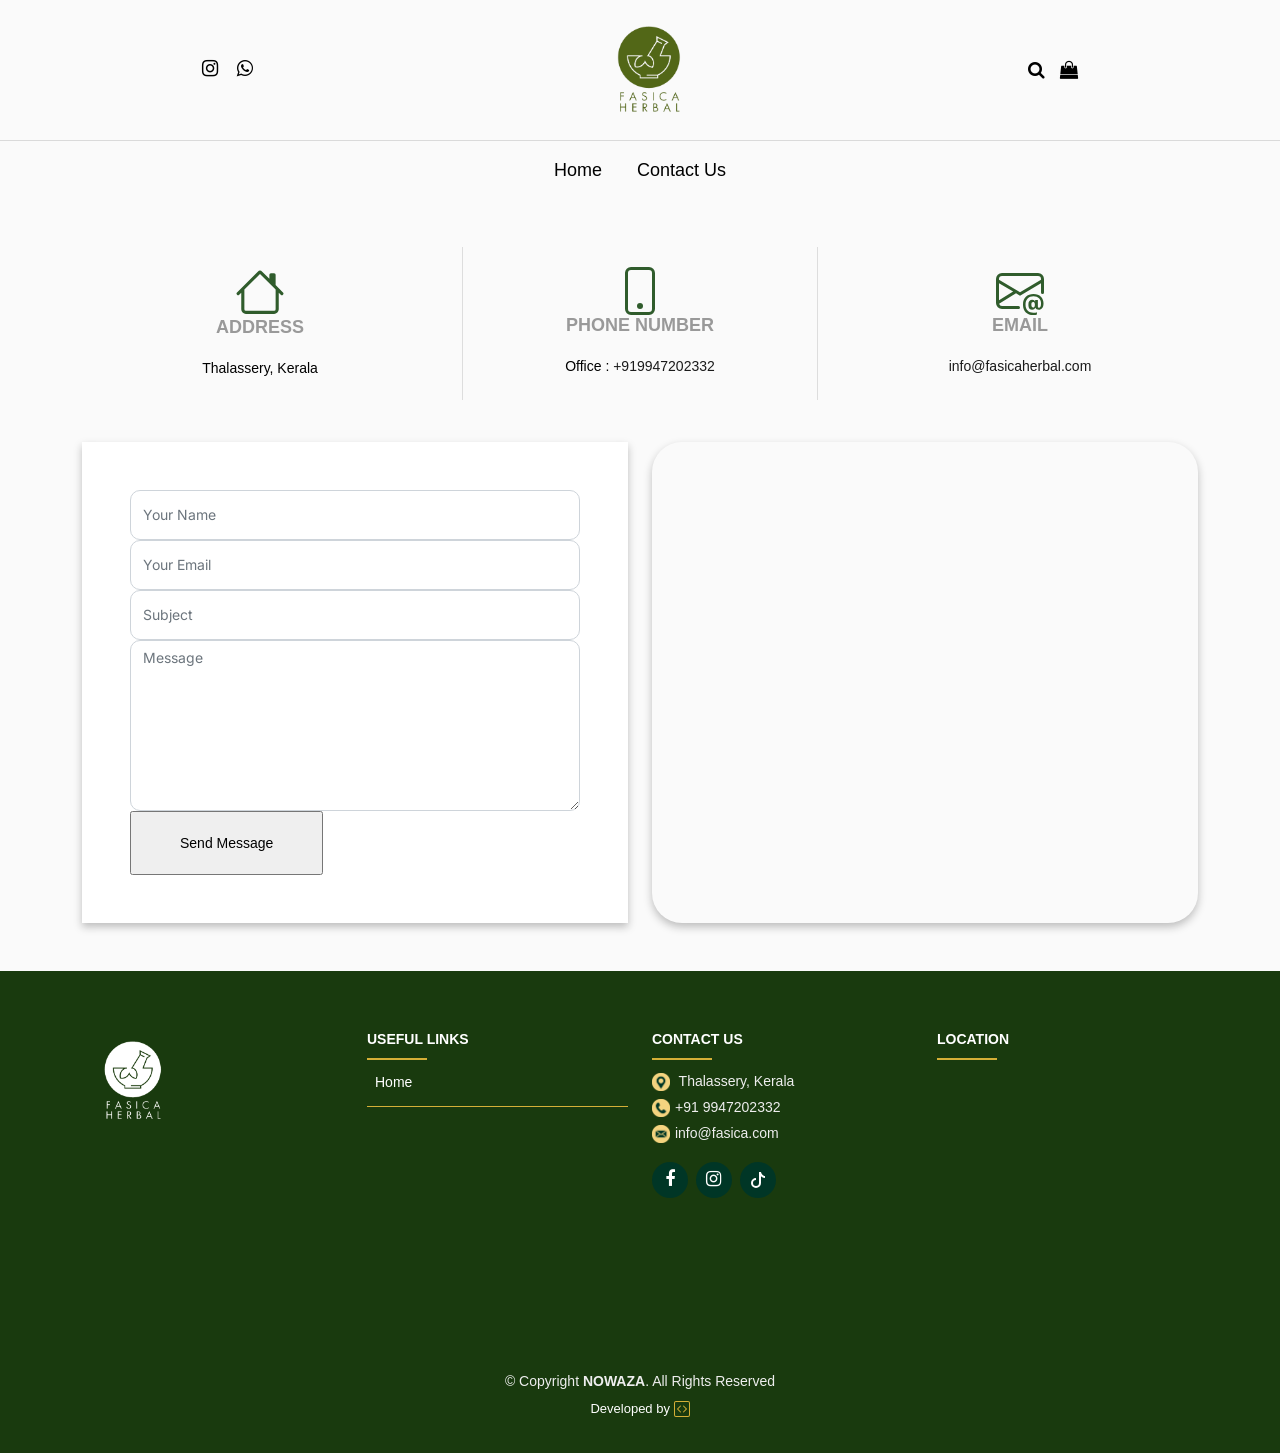
==== contact.html @ 138348bd "yes" ====
<!doctype html>
<html lang="en">

<head>
  <meta charset="utf-8">
	<meta name="viewport" content="width=device-width, initial-scale=1, shrink-to-fit=no">
	<meta name="author" content="Muhammed Faisan">
	<link rel="shortcut icon" href="images/logo.png">

	<meta name="description" content="Fasica Herbal is a leading online platform for herbal skin care products." />
	<meta name="keywords" content="FASICA,FASICS HERBAL" />

    <!-- Bootstrap CSS -->
    <link href="css/bootstrap.min.css" rel="stylesheet">
    <link href="https://cdnjs.cloudflare.com/ajax/libs/font-awesome/6.0.0-beta3/css/all.min.css" rel="stylesheet">
    <link rel="stylesheet" href="https://cdnjs.cloudflare.com/ajax/libs/font-awesome/4.7.0/css/font-awesome.min.css">
    <link rel="stylesheet" href="https://cdn.jsdelivr.net/npm/swiper@11/swiper-bundle.min.css" />
    <link href="css/tiny-slider.css" rel="stylesheet">
    <link href="css/style.css" rel="stylesheet">
    <link href="css/custom.css" rel="stylesheet">
    <link href="css/shop.css" rel="stylesheet">
    <link href="css/responsive.css" rel="stylesheet">
    <title>Fasica Herbal</title>
</head>

<body>
    <section>
        <!-- ===== HEADER ===== -->
        <header class="header">

            <div class="mobile-menu d-block d-sm-none" id="menuBtn">
                <i class="fas fa-bars"></i>
            </div>
            <div class="social-icons">
                <a href="https://www.instagram.com/fasicaherbal/" target="_blank"><i class="fa fa-instagram"></i></a>
				<a href="https://wa.me/+919947202332" target="_blank"><i class="fa fa-whatsapp"></i></a>
            </div>

            <div class="logo">
                <a href="index.html"><img src="images/logo.png" alt="Logo" style="width: auto;height: 110px;"></a>
            </div>

            <div class="header-icons">
                <i class="fa fa-search"></i>
                <i class="fa fa-shopping-bag"></i>
            </div>

        </header>
        <!-- <div class="wrappers">
			<div class="elements"></div>
		</div> -->
        <!-- ===== NAVBAR ===== -->
        <nav class="navbar" id="navbar">
            <a href="index.html">Home</a>
            <!-- <a href="#">Printed</a>
			<a href="#">Solids</a> -->
            <!-- <a href="#">Exclusive Collection</a> -->
            <!-- <a href="#">Accessories</a> -->
            <!-- <a href="#">Flash Sale <span class="badge">UPTO 50%</span></a> -->
            <!-- <a href="">About Us</a> -->
            <!-- <a href="shop.html">Products</a> -->
            <a href="contact.html">Contact Us</a>
        </nav>
    </section>
    <!-- ===== Contact ===== -->

    <section class="contact-section pt-5" loading="lazy">
    <div class="container">
      <div class="row contact-info">
        <!-- <div class="w-100"></div> -->
        <div class="col-md-4 ">
          <!-- <div class="info bg-white p-4 mainbox"> -->
          <div class="contact-address ">
            <svg xmlns="http://www.w3.org/2000/svg" width="50" height="50" fill="#305c2c" class="bi bi-house"
              viewBox="0 0 16 16">
              <path
                d="M8.707 1.5a1 1 0 0 0-1.414 0L.646 8.146a.5.5 0 0 0 .708.708L2 8.207V13.5A1.5 1.5 0 0 0 3.5 15h9a1.5 1.5 0 0 0 1.5-1.5V8.207l.646.647a.5.5 0 0 0 .708-.708L13 5.793V2.5a.5.5 0 0 0-.5-.5h-1a.5.5 0 0 0-.5.5v1.293L8.707 1.5ZM13 7.207V13.5a.5.5 0 0 1-.5.5h-9a.5.5 0 0 1-.5-.5V7.207l5-5 5 5Z" />
            </svg>
            <h3>Address</h3>
            <address data-aos="fade-up">Thalassery, Kerala</address>
          </div>
          <!-- </div> -->
        </div>
        <div class="col-md-4 ">
          <!-- <div class="info bg-white p-4 mainbox"> -->
          <div class="contact-phone">
            <svg xmlns="http://www.w3.org/2000/svg" width="48" height="48" fill="#305c2c" class="bi bi-phone"
              viewBox="0 0 16 16">
              <path
                d="M11 1a1 1 0 0 1 1 1v12a1 1 0 0 1-1 1H5a1 1 0 0 1-1-1V2a1 1 0 0 1 1-1h6zM5 0a2 2 0 0 0-2 2v12a2 2 0 0 0 2 2h6a2 2 0 0 0 2-2V2a2 2 0 0 0-2-2H5z" />
              <path d="M8 14a1 1 0 1 0 0-2 1 1 0 0 0 0 2z" />
            </svg>
            <h3>Phone Number</h3>
            <!-- <p data-aos="fade-up">Tel : <a href="tel:+971">04 2240140</a></p> -->
            <p data-aos="fade-up">Office : <a href="tel:+919947202332">+919947202332</a></p>
          </div>
          <!-- </div> -->
        </div>
        <div class="col-md-4 ">
          <!-- <div class="info bg-white p-4 mainbox"> -->
          <div class="contact-email">
            <svg xmlns="http://www.w3.org/2000/svg" width="48" height="48" fill="#305c2c" class="bi bi-envelope-at"
              viewBox="0 0 16 16">
              <path
                d="M2 2a2 2 0 0 0-2 2v8.01A2 2 0 0 0 2 14h5.5a.5.5 0 0 0 0-1H2a1 1 0 0 1-.966-.741l5.64-3.471L8 9.583l7-4.2V8.5a.5.5 0 0 0 1 0V4a2 2 0 0 0-2-2H2Zm3.708 6.208L1 11.105V5.383l4.708 2.825ZM1 4.217V4a1 1 0 0 1 1-1h12a1 1 0 0 1 1 1v.217l-7 4.2-7-4.2Z" />
              <path
                d="M14.247 14.269c1.01 0 1.587-.857 1.587-2.025v-.21C15.834 10.43 14.64 9 12.52 9h-.035C10.42 9 9 10.36 9 12.432v.214C9 14.82 10.438 16 12.358 16h.044c.594 0 1.018-.074 1.237-.175v-.73c-.245.11-.673.18-1.18.18h-.044c-1.334 0-2.571-.788-2.571-2.655v-.157c0-1.657 1.058-2.724 2.64-2.724h.04c1.535 0 2.484 1.05 2.484 2.326v.118c0 .975-.324 1.39-.639 1.39-.232 0-.41-.148-.41-.42v-2.19h-.906v.569h-.03c-.084-.298-.368-.63-.954-.63-.778 0-1.259.555-1.259 1.4v.528c0 .892.49 1.434 1.26 1.434.471 0 .896-.227 1.014-.643h.043c.118.42.617.648 1.12.648Zm-2.453-1.588v-.227c0-.546.227-.791.573-.791.297 0 .572.192.572.708v.367c0 .573-.253.744-.564.744-.354 0-.581-.215-.581-.8Z" />
            </svg>
            <h3>Email</h3>
            <p data-aos="fade-up"><a href="mailto:info@fasicaherbal.com">info@fasicaherbal.com</a></p>
          </div>
          <!-- </div> -->
        </div>
      </div>
      <div class="row block-9 pb-5">
        <div class="col-md-6 order-md-last  d-flex">
          <iframe
            src="https://www.google.com/maps/embed?pb=!1m18!1m12!1m3!1d64692.99221962881!2d75.45903575788276!3d11.765615210258597!2m3!1f0!2f0!3f0!3m2!1i1024!2i768!4f13.1!3m3!1m2!1s0x3ba4265aa19eeb65%3A0xf5e6181d3e97d10e!2sThalassery%2C%20Kerala%2C%20India!5e1!3m2!1sen!2sae!4v1774253520982!5m2!1sen!2sae"
            class="mainbox d-none d-md-block" style="border:0; width: 100%; height: 100%;border-radius: 30px"
            allowfullscreen="" loading="lazy" referrerpolicy="no-referrer-when-downgrade"></iframe>
        </div>
        <div class="col-md-6 d-flex">
          <form action="#" class="bg-white p-5 contact-form mainbox">
            <div class="form-group">
              <input type="text" class="form-control" placeholder="Your Name">
            </div>
            <div class="form-group">
              <input type="text" class="form-control" placeholder="Your Email">
            </div>
            <div class="form-group">
              <input type="text" class="form-control" placeholder="Subject">
            </div>
            <div class="form-group">
              <textarea name="" id="" cols="30" rows="7" class="form-control" placeholder="Message"></textarea>
            </div>
            <div class="form-group">
              <input type="submit" value="Send Message" class="btn-get-started  py-3 px-5">
            </div>
          </form>

        </div>
      </div>
    </div>
  </section>



    <!--==========================
    Footer
  ============================-->
    <footer id="footer">
        <div class="footer-top">
            <div class="container">
                <div class="row">

                    <div class="col-lg-3 col-md-6 footer-info">
                        <a href="#intro"><img src="images/logo2.png" alt="" title=""
                                style="height:100px;width: auto;" /></a>
                        <!-- <p class="pt-2">With experience in garment trading for more than a decade, NOWAZA Garments are
                            comfortable
                            clothing that becomes your second skin.</p> -->
                    </div>

                    <div class="col-lg-3 col-md-6 footer-links">
                        <h4>Useful Links</h4>
                        <ul>
                            <li><i class="bi bi-chevron-right"></i> <a href="index.html">Home</a></li>
                            <!-- <li><i class="bi bi-chevron-right"></i> <a href="">About us</a></li> -->
                            <!-- <li><i class="bi bi-chevron-right"></i> <a href="shop.html">Products</a></li> -->
                            <!-- <li><i class="bi bi-chevron-right"></i> <a href="#">Terms of service</a></li> -->
                            <!-- <li><i class="bi bi-chevron-right"></i> <a href="#">Privacy policy</a></li> -->
                        </ul>
                    </div>

                    <div class="col-lg-3 col-md-6 footer-contact ">
                        <h4>Contact Us</h4>
                        <p><img src="images/app/address.webp" alt=""
                                style="height: 18px;width: auto; padding-right: 5px;" />
                           Thalassery, Kerala
                            <br>
                            <strong><img src="images/app/call.webp" alt=""
                                    style="height: 18px;width: auto; padding-right: 5px;" /></strong>+91 9947202332<br>
                            <strong><img src="images/app/email.webp" alt=""
                                    style="height: 18px;width: auto; padding-right: 5px;" /></strong>info@fasica.com<br>
                        </p>

                        <div class="social-links">
                            <!-- <a class="twitter"><i class="f fa-twitter"></i></a> -->
                            <a  class="facebook" target="_blank"><i
                                    class="fa fa-facebook"></i></a>
                            <a href="https://www.instagram.com/fasicaherbal/" class="instagram" target="_blank"><i
                                    class="fa fa-instagram"></i></a>
                            <!-- <a href="" class="instagram"><i class="bi bi-instagram"></i></a> -->
                            <a  class="linkedin" target="_blank"><svg
                                    xmlns="http://www.w3.org/2000/svg" width="16" height="16" fill="currentColor"
                                    class="bi bi-tiktok" viewBox="0 0 16 16">
                                    <path
                                        d="M9 0h1.98c.144.715.54 1.617 1.235 2.512C12.895 3.389 13.797 4 15 4v2c-1.753 0-3.07-.814-4-1.829V11a5 5 0 1 1-5-5v2a3 3 0 1 0 3 3z" />
                                </svg></a>
                        </div>

                    </div>

                    <div class="col-lg-3 col-md-6 footer-links">
                        <h4>Location</h4>
                        <iframe
                            src="https://www.google.com/maps/embed?pb=!1m18!1m12!1m3!1d64692.99221962881!2d75.45903575788276!3d11.765615210258597!2m3!1f0!2f0!3f0!3m2!1i1024!2i768!4f13.1!3m3!1m2!1s0x3ba4265aa19eeb65%3A0xf5e6181d3e97d10e!2sThalassery%2C%20Kerala%2C%20India!5e1!3m2!1sen!2sae!4v1774253520982!5m2!1sen!2sae"
                            style="border:0; width: 100%; height: 200px;border-radius: 30px" allowfullscreen=""
                            loading="lazy" referrerpolicy="no-referrer-when-downgrade"></iframe>
                    </div>

                </div>
            </div>
        </div>

        <div class="container">
            <div class="copyright">
                &copy; Copyright <strong>NOWAZA</strong>. All Rights Reserved
            </div>
            <div class="credits" style="color: white;">
				Developed by <a class="instagram" href="https://vuextech.com/" target="_blank">
					<!-- <i class="bi bi-instagram" style="width:16px;height:16px;color:#C13584;"></i> -->
					<svg xmlns="http://www.w3.org/2000/svg" width="16" height="16" fill="#D4AF37"
						class="bi bi-code-square" viewBox="0 0 16 16">
						<path
							d="M14 1a1 1 0 0 1 1 1v12a1 1 0 0 1-1 1H2a1 1 0 0 1-1-1V2a1 1 0 0 1 1-1zM2 0a2 2 0 0 0-2 2v12a2 2 0 0 0 2 2h12a2 2 0 0 0 2-2V2a2 2 0 0 0-2-2z" />
						<path
							d="M6.854 4.646a.5.5 0 0 1 0 .708L4.207 8l2.647 2.646a.5.5 0 0 1-.708.708l-3-3a.5.5 0 0 1 0-.708l3-3a.5.5 0 0 1 .708 0m2.292 0a.5.5 0 0 0 0 .708L11.793 8l-2.647 2.646a.5.5 0 0 0 .708.708l3-3a.5.5 0 0 0 0-.708l-3-3a.5.5 0 0 0-.708 0" />
					</svg>
				</a>
			</div>
        </div>
    </footer>
    <!-- #footer -->

    <!-- WhatsApp Button -->
    <!-- <div class="wa__btn_popup" id="wa_button">

        <div class="wa__btn_popup_txt">
            Need help?<strong> Contact us</strong>
        </div>

        <div class="wa__btn_popup_icon">
            <img src="https://cdn-icons-png.flaticon.com/512/733/733585.png">
        </div>

    </div> -->
    <!-- WhatsApp Popup -->
    <!-- <div class="wa__popup_chat_box" id="wa_popup">

        <div class="wa__popup_heading">
            <div class="wa__popup_title">Questions? Doubts?</div>
            <div class="wa__popup_intro">Chat with us on <strong>WhatsApp</strong></div>
        </div>

        <div class="wa__popup_content">

            <div class="wa__popup_notice">
                We usually reply within minutes.
            </div>

            <div class="wa__popup_content_list">

                <div class="wa__popup_content_item">

                    <a target="_blank" href="https://wa.me/?text=Hello%20I%20need%20help">

                        <div class="wa__popup_avatar">
                            <img src="images/logo.png" alt="Avatar">
                        </div>

                        <div>
                            <div class="wa__member_name">Nowaza</div>
                            <div class="wa__member_duty">Support Team</div>
                        </div>

                    </a>

                </div>

            </div>

        </div>
    </div> -->


    <script src="https://cdn.jsdelivr.net/npm/swiper@11/swiper-bundle.min.js"></script>
    <script src="js/bootstrap.bundle.min.js"></script>
    <script src="js/tiny-slider.js"></script>
    <script src="js/custom.js"></script>
    <script src="js/style.js"></script>

</body>

</html>
---- css/tiny-slider.css ----
.tns-outer{padding:0 !important}.tns-outer [hidden]{display:none !important}.tns-outer [aria-controls],.tns-outer [data-action]{cursor:pointer}.tns-slider{-webkit-transition:all 0s;-moz-transition:all 0s;transition:all 0s}.tns-slider>.tns-item{-webkit-box-sizing:border-box;-moz-box-sizing:border-box;box-sizing:border-box}.tns-horizontal.tns-subpixel{white-space:nowrap}.tns-horizontal.tns-subpixel>.tns-item{display:inline-block;vertical-align:top;white-space:normal}.tns-horizontal.tns-no-subpixel:after{content:'';display:table;clear:both}.tns-horizontal.tns-no-subpixel>.tns-item{float:left}.tns-horizontal.tns-carousel.tns-no-subpixel>.tns-item{margin-right:-100%}.tns-no-calc{position:relative;left:0}.tns-gallery{position:relative;left:0;min-height:1px}.tns-gallery>.tns-item{position:absolute;left:-100%;-webkit-transition:transform 0s, opacity 0s;-moz-transition:transform 0s, opacity 0s;transition:transform 0s, opacity 0s}.tns-gallery>.tns-slide-active{position:relative;left:auto !important}.tns-gallery>.tns-moving{-webkit-transition:all 0.25s;-moz-transition:all 0.25s;transition:all 0.25s}.tns-autowidth{display:inline-block}.tns-lazy-img{-webkit-transition:opacity 0.6s;-moz-transition:opacity 0.6s;transition:opacity 0.6s;opacity:0.6}.tns-lazy-img.tns-complete{opacity:1}.tns-ah{-webkit-transition:height 0s;-moz-transition:height 0s;transition:height 0s}.tns-ovh{overflow:hidden}.tns-visually-hidden{position:absolute;left:-10000em}.tns-transparent{opacity:0;visibility:hidden}.tns-fadeIn{opacity:1;filter:alpha(opacity=100);z-index:0}.tns-normal,.tns-fadeOut{opacity:0;filter:alpha(opacity=0);z-index:-1}.tns-vpfix{white-space:nowrap}.tns-vpfix>div,.tns-vpfix>li{display:inline-block}.tns-t-subp2{margin:0 auto;width:310px;position:relative;height:10px;overflow:hidden}.tns-t-ct{width:2333.3333333%;width:-webkit-calc(100% * 70 / 3);width:-moz-calc(100% * 70 / 3);width:calc(100% * 70 / 3);position:absolute;right:0}.tns-t-ct:after{content:'';display:table;clear:both}.tns-t-ct>div{width:1.4285714%;width:-webkit-calc(100% / 70);width:-moz-calc(100% / 70);width:calc(100% / 70);height:10px;float:left}

/*# sourceMappingURL=sourcemaps/tiny-slider.css.map */
---- css/style.css ----
/*
* Template Name: UntreeStore
* Template Author: Untree.co
* Author URI: https://untree.co/
* License: https://creativecommons.org/licenses/by/3.0/
*/
@import url("https://fonts.googleapis.com/css2?family=Inter:wght@400;500;600;700;800&display=swap");
body {
  overflow-x: hidden;
  position: relative; }

body {
  font-family: "Marcellus", "Roboto", sans-serif;
  font-weight: 400;
  line-height: 28px;
  color: #6a6a6a;
  font-size: 14px;
  background-color: #FFF; }

a {
  text-decoration: none;
  -webkit-transition: .3s all ease;
  -o-transition: .3s all ease;
  transition: .3s all ease;
  color: #2f2f2f;
  text-decoration: underline; }
  a:hover {
    color: #2f2f2f;
    text-decoration: none; }
  a.more {
    font-weight: 600; }

.custom-navbar {
  background: #3b5d50 !important;
  padding-top: 20px;
  padding-bottom: 20px; }
  .custom-navbar .navbar-brand {
    font-size: 32px;
    font-weight: 600; }
    .custom-navbar .navbar-brand > span {
      opacity: .4; }
  .custom-navbar .navbar-toggler {
    border-color: transparent; }
    .custom-navbar .navbar-toggler:active, .custom-navbar .navbar-toggler:focus {
      -webkit-box-shadow: none;
      box-shadow: none;
      outline: none; }
  @media (min-width: 992px) {
    .custom-navbar .custom-navbar-nav li {
      margin-left: 15px;
      margin-right: 15px; } }
  .custom-navbar .custom-navbar-nav li a {
    font-weight: 500;
    color: #ffffff !important;
    opacity: .5;
    -webkit-transition: .3s all ease;
    -o-transition: .3s all ease;
    transition: .3s all ease;
    position: relative; }
    @media (min-width: 768px) {
      .custom-navbar .custom-navbar-nav li a:before {
        content: "";
        position: absolute;
        bottom: 0;
        left: 8px;
        right: 8px;
        background: #f9bf29;
        height: 5px;
        opacity: 1;
        visibility: visible;
        width: 0;
        -webkit-transition: .15s all ease-out;
        -o-transition: .15s all ease-out;
        transition: .15s all ease-out; } }
    .custom-navbar .custom-navbar-nav li a:hover {
      opacity: 1; }
      .custom-navbar .custom-navbar-nav li a:hover:before {
        width: calc(100% - 16px); }
  .custom-navbar .custom-navbar-nav li.active a {
    opacity: 1; }
    .custom-navbar .custom-navbar-nav li.active a:before {
      width: calc(100% - 16px); }
  .custom-navbar .custom-navbar-cta {
    margin-left: 0 !important;
    -webkit-box-orient: horizontal;
    -webkit-box-direction: normal;
    -ms-flex-direction: row;
    flex-direction: row; }
    @media (min-width: 768px) {
      .custom-navbar .custom-navbar-cta {
        margin-left: 40px !important; } }
    .custom-navbar .custom-navbar-cta li {
      margin-left: 0px;
      margin-right: 0px; }
      .custom-navbar .custom-navbar-cta li:first-child {
        margin-right: 20px; }

.hero {
  background: #3b5d50;
  padding: calc(4rem - 30px) 0 0rem 0; }
  @media (min-width: 768px) {
    .hero {
      padding: calc(4rem - 30px) 0 4rem 0; } }
  @media (min-width: 992px) {
    .hero {
      padding: calc(8rem - 30px) 0 8rem 0; } }
  .hero .intro-excerpt {
    position: relative;
    z-index: 4; }
    @media (min-width: 992px) {
      .hero .intro-excerpt {
        max-width: 450px; } }
  .hero h1 {
    font-weight: 700;
    color: #ffffff;
    margin-bottom: 30px; }
    @media (min-width: 1400px) {
      .hero h1 {
        font-size: 54px; } }
  .hero p {
    color: rgba(255, 255, 255, 0.5);
    margin-botom: 30px; }
  .hero .hero-img-wrap {
    position: relative; }
    .hero .hero-img-wrap img {
      position: relative;
      top: 0px;
      right: 0px;
      z-index: 2;
      max-width: 780px;
      left: -20px; }
      @media (min-width: 768px) {
        .hero .hero-img-wrap img {
          right: 0px;
          left: -100px; } }
      @media (min-width: 992px) {
        .hero .hero-img-wrap img {
          left: 0px;
          top: -80px;
          position: absolute;
          right: -50px; } }
      @media (min-width: 1200px) {
        .hero .hero-img-wrap img {
          left: 0px;
          top: -80px;
          right: -100px; } }
    .hero .hero-img-wrap:after {
      content: "";
      position: absolute;
      width: 255px;
      height: 217px;
      background-image: url("../images/dots-light.svg");
      background-size: contain;
      background-repeat: no-repeat;
      right: -100px;
      top: -0px; }
      @media (min-width: 1200px) {
        .hero .hero-img-wrap:after {
          top: -40px; } }

.btn {
  font-weight: 600;
  padding: 12px 30px;
  border-radius: 30px;
  color: #ffffff;
  background: #2f2f2f;
  border-color: #2f2f2f; }
  .btn:hover {
    color: #ffffff;
    background: #222222;
    border-color: #222222; }
  .btn:active, .btn:focus {
    outline: none !important;
    -webkit-box-shadow: none;
    box-shadow: none; }
  .btn.btn-primary {
    background: #3b5d50;
    border-color: #3b5d50; }
    .btn.btn-primary:hover {
      background: #314d43;
      border-color: #314d43; }
  .btn.btn-secondary {
    color: #2f2f2f;
    background: #f9bf29;
    border-color: #f9bf29; }
    .btn.btn-secondary:hover {
      background: #f8b810;
      border-color: #f8b810; }
  .btn.btn-white-outline {
    background: transparent;
    border-width: 2px;
    border-color: rgba(255, 255, 255, 0.3); }
    .btn.btn-white-outline:hover {
      border-color: white;
      color: #ffffff; }

.section-title {
  color: #2f2f2f; }

.product-section {
  padding: 7rem 0; }
  .product-section .product-item {
    text-align: center;
    text-decoration: none;
    display: block;
    position: relative;
    padding-bottom: 50px;
    cursor: pointer; }
    .product-section .product-item .product-thumbnail {
      margin-bottom: 30px;
      position: relative;
      top: 0;
      -webkit-transition: .3s all ease;
      -o-transition: .3s all ease;
      transition: .3s all ease; }
    .product-section .product-item h3 {
      font-weight: 600;
      font-size: 16px; }
    .product-section .product-item strong {
      font-weight: 800 !important;
      font-size: 18px !important; }
    .product-section .product-item h3, .product-section .product-item strong {
      color: #2f2f2f;
      text-decoration: none; }
    .product-section .product-item .icon-cross {
      position: absolute;
      width: 35px;
      height: 35px;
      display: inline-block;
      background: #2f2f2f;
      bottom: 15px;
      left: 50%;
      -webkit-transform: translateX(-50%);
      -ms-transform: translateX(-50%);
      transform: translateX(-50%);
      margin-bottom: -17.5px;
      border-radius: 50%;
      opacity: 0;
      visibility: hidden;
      -webkit-transition: .3s all ease;
      -o-transition: .3s all ease;
      transition: .3s all ease; }
      .product-section .product-item .icon-cross img {
        position: absolute;
        left: 50%;
        top: 50%;
        -webkit-transform: translate(-50%, -50%);
        -ms-transform: translate(-50%, -50%);
        transform: translate(-50%, -50%); }
    .product-section .product-item:before {
      bottom: 0;
      left: 0;
      right: 0;
      position: absolute;
      content: "";
      background: #dce5e4;
      height: 0%;
      z-index: -1;
      border-radius: 10px;
      -webkit-transition: .3s all ease;
      -o-transition: .3s all ease;
      transition: .3s all ease; }
    .product-section .product-item:hover .product-thumbnail {
      top: -25px; }
    .product-section .product-item:hover .icon-cross {
      bottom: 0;
      opacity: 1;
      visibility: visible; }
    .product-section .product-item:hover:before {
      height: 70%; }

      .padding-cho{
        padding-top: 11rem;
      }

.why-choose-section {
  padding: 0rem 0; }
  .why-choose-section .img-wrap {
    position: relative; }
    .why-choose-section .img-wrap:before {
      position: absolute;
      content: "";
      width: 255px;
      height: 217px;
      background-image: url("../images/dots-yellow.svg");
      background-repeat: no-repeat;
      background-size: contain;
      -webkit-transform: translate(-40%, -40%);
      -ms-transform: translate(-40%, -40%);
      transform: translate(-15%, -18%);
      z-index: -1; }
    .why-choose-section .img-wrap img {
      border-radius: 20px; }

.feature {
  margin-bottom: 30px; }
  .feature .icon {
    display: inline-block;
    position: relative;
    margin-bottom: 20px; }
    .feature .icon:before {
      content: "";
      width: 33px;
      height: 33px;
      position: absolute;
      background: rgba(59, 93, 80, 0.2);
      border-radius: 50%;
      right: -8px;
      bottom: 0; }
  .feature h3 {
    font-size: 14px;
    color: #2f2f2f; }
  .feature p {
    font-size: 14px;
    line-height: 22px;
    color: #6a6a6a; }

.we-help-section {
  padding: 7rem 0; }
    .we-help-section .imgs-grid:before {
      position: absolute;
      content: "";
      width: 255px;
      height: 217px;
      background-image: url("../images/dots-green.svg");
      background-size: contain;
      background-repeat: no-repeat;
      -webkit-transform: translate(-40%, -40%);
      -ms-transform: translate(-40%, -40%);
      transform: translate(-40%, -40%);
      z-index: -1; }
    .we-help-section .imgs-grid .grid {
      position: relative; }
      .we-help-section .imgs-grid .grid img {
        border-radius: 20px;
        max-width: 100%; }
      .we-help-section .imgs-grid .grid.grid-1 {
        -ms-grid-column: 1;
        -ms-grid-column-span: 18;
        grid-column: 1 / span 18;
        -ms-grid-row: 1;
        -ms-grid-row-span: 27;
        grid-row: 1 / span 27; }
      .we-help-section .imgs-grid .grid.grid-2 {
        -ms-grid-column: 19;
        -ms-grid-column-span: 27;
        grid-column: 19 / span 27;
        -ms-grid-row: 1;
        -ms-grid-row-span: 5;
        grid-row: 1 / span 5;
        padding-left: 20px; }
      .we-help-section .imgs-grid .grid.grid-3 {
        -ms-grid-column: 14;
        -ms-grid-column-span: 16;
        grid-column: 14 / span 16;
        -ms-grid-row: 6;
        -ms-grid-row-span: 27;
        grid-row: 6 / span 27;
        padding-top: 20px; }

.custom-list {
  width: 100%; }
  .custom-list li {
    display: inline-block;
    width: calc(50% - 20px);
    margin-bottom: 12px;
    line-height: 1.5;
    position: relative;
    padding-left: 20px; }
    .custom-list li:before {
      content: "";
      width: 8px;
      height: 8px;
      border-radius: 50%;
      border: 2px solid #3b5d50;
      position: absolute;
      left: 0;
      top: 8px; }

.popular-product {
  padding: 0 0 7rem 0; }
  .popular-product .product-item-sm h3 {
    font-size: 14px;
    font-weight: 700;
    color: #2f2f2f; }
  .popular-product .product-item-sm a {
    text-decoration: none;
    color: #2f2f2f;
    -webkit-transition: .3s all ease;
    -o-transition: .3s all ease;
    transition: .3s all ease; }
    .popular-product .product-item-sm a:hover {
      color: rgba(47, 47, 47, 0.5); }
  .popular-product .product-item-sm p {
    line-height: 1.4;
    margin-bottom: 10px;
    font-size: 14px; }
  .popular-product .product-item-sm .thumbnail {
    margin-right: 10px;
    -webkit-box-flex: 0;
    -ms-flex: 0 0 120px;
    flex: 0 0 120px;
    position: relative; }
    .popular-product .product-item-sm .thumbnail:before {
      content: "";
      position: absolute;
      border-radius: 20px;
      background: #dce5e4;
      width: 98px;
      height: 98px;
      top: 50%;
      left: 50%;
      -webkit-transform: translate(-50%, -50%);
      -ms-transform: translate(-50%, -50%);
      transform: translate(-50%, -50%);
      z-index: -1; }

.testimonial-section {
  padding: 3rem 0 7rem 0; }

.testimonial-slider-wrap {
  position: relative; }
  .testimonial-slider-wrap .tns-inner {
    padding-top: 30px; }
  .testimonial-slider-wrap .item .testimonial-block blockquote {
    font-size: 16px; }
    @media (min-width: 768px) {
      .testimonial-slider-wrap .item .testimonial-block blockquote {
        line-height: 32px;
        font-size: 18px; } }
  .testimonial-slider-wrap .item .testimonial-block .author-info .author-pic {
    margin-bottom: 20px; }
    .testimonial-slider-wrap .item .testimonial-block .author-info .author-pic img {
      max-width: 80px;
      border-radius: 50%; }
  .testimonial-slider-wrap .item .testimonial-block .author-info h3 {
    font-size: 14px;
    font-weight: 700;
    color: #2f2f2f;
    margin-bottom: 0; }
  .testimonial-slider-wrap #testimonial-nav {
    position: absolute;
    top: 50%;
    z-index: 99;
    width: 100%;
    display: none; }
    @media (min-width: 768px) {
      .testimonial-slider-wrap #testimonial-nav {
        display: block; } }
    .testimonial-slider-wrap #testimonial-nav > span {
      cursor: pointer;
      position: absolute;
      width: 58px;
      height: 58px;
      line-height: 58px;
      border-radius: 50%;
      background: rgba(59, 93, 80, 0.1);
      color: #2f2f2f;
      -webkit-transition: .3s all ease;
      -o-transition: .3s all ease;
      transition: .3s all ease; }
      .testimonial-slider-wrap #testimonial-nav > span:hover {
        background: #3b5d50;
        color: #ffffff; }
    .testimonial-slider-wrap #testimonial-nav .prev {
      left: -10px; }
    .testimonial-slider-wrap #testimonial-nav .next {
      right: 0; }
  .testimonial-slider-wrap .tns-nav {
    position: absolute;
    bottom: -50px;
    left: 50%;
    -webkit-transform: translateX(-50%);
    -ms-transform: translateX(-50%);
    transform: translateX(-50%); }
    .testimonial-slider-wrap .tns-nav button {
      background: none;
      border: none;
      display: inline-block;
      position: relative;
      width: 0 !important;
      height: 7px !important;
      margin: 2px; }
      .testimonial-slider-wrap .tns-nav button:active, .testimonial-slider-wrap .tns-nav button:focus, .testimonial-slider-wrap .tns-nav button:hover {
        outline: none;
        -webkit-box-shadow: none;
        box-shadow: none;
        background: none; }
      .testimonial-slider-wrap .tns-nav button:before {
        display: block;
        width: 7px;
        height: 7px;
        left: 0;
        top: 0;
        position: absolute;
        content: "";
        border-radius: 50%;
        -webkit-transition: .3s all ease;
        -o-transition: .3s all ease;
        transition: .3s all ease;
        background-color: #d6d6d6; }
      .testimonial-slider-wrap .tns-nav button:hover:before, .testimonial-slider-wrap .tns-nav button.tns-nav-active:before {
        background-color: #3b5d50; }

.before-footer-section {
  padding: 7rem 0 12rem 0 !important; }

.blog-section {
  padding: 7rem 0 12rem 0; }
  .blog-section .post-entry a {
    text-decoration: none; }
  .blog-section .post-entry .post-thumbnail {
    display: block;
    margin-bottom: 20px; }
    .blog-section .post-entry .post-thumbnail img {
      border-radius: 20px;
      -webkit-transition: .3s all ease;
      -o-transition: .3s all ease;
      transition: .3s all ease; }
  .blog-section .post-entry .post-content-entry {
    padding-left: 15px;
    padding-right: 15px; }
    .blog-section .post-entry .post-content-entry h3 {
      font-size: 16px;
      margin-bottom: 0;
      font-weight: 600;
      margin-bottom: 7px; }
    .blog-section .post-entry .post-content-entry .meta {
      font-size: 14px; }
      .blog-section .post-entry .post-content-entry .meta a {
        font-weight: 600; }
  .blog-section .post-entry:hover .post-thumbnail img, .blog-section .post-entry:focus .post-thumbnail img {
    opacity: .7; }

.footer-section {
  padding: 80px 0;
  background: #ffffff; }
  .footer-section .relative {
    position: relative; }
  .footer-section a {
    text-decoration: none;
    color: #2f2f2f;
    -webkit-transition: .3s all ease;
    -o-transition: .3s all ease;
    transition: .3s all ease; }
    .footer-section a:hover {
      color: rgba(47, 47, 47, 0.5); }
  .footer-section .subscription-form {
    margin-bottom: 40px;
    position: relative;
    z-index: 2;
    margin-top: 100px; }
    @media (min-width: 992px) {
      .footer-section .subscription-form {
        margin-top: 0px;
        margin-bottom: 80px; } }
    .footer-section .subscription-form h3 {
      font-size: 18px;
      font-weight: 500;
      color: #3b5d50; }
    .footer-section .subscription-form .form-control {
      height: 50px;
      border-radius: 10px;
      font-family: "Inter", sans-serif; }
      .footer-section .subscription-form .form-control:active, .footer-section .subscription-form .form-control:focus {
        outline: none;
        -webkit-box-shadow: none;
        box-shadow: none;
        border-color: #3b5d50;
        -webkit-box-shadow: 0 1px 4px 0 rgba(0, 0, 0, 0.2);
        box-shadow: 0 1px 4px 0 rgba(0, 0, 0, 0.2); }
      .footer-section .subscription-form .form-control::-webkit-input-placeholder {
        font-size: 14px; }
      .footer-section .subscription-form .form-control::-moz-placeholder {
        font-size: 14px; }
      .footer-section .subscription-form .form-control:-ms-input-placeholder {
        font-size: 14px; }
      .footer-section .subscription-form .form-control:-moz-placeholder {
        font-size: 14px; }
    .footer-section .subscription-form .btn {
      border-radius: 10px !important; }
  .footer-section .sofa-img {
    position: absolute;
    top: -200px;
    z-index: 1;
    right: 0; }
    .footer-section .sofa-img img {
      max-width: 380px; }
  .footer-section .links-wrap {
    margin-top: 0px; }
    @media (min-width: 992px) {
      .footer-section .links-wrap {
        margin-top: 54px; } }
    .footer-section .links-wrap ul li {
      margin-bottom: 10px; }
  .footer-section .footer-logo-wrap .footer-logo {
    font-size: 32px;
    font-weight: 500;
    text-decoration: none;
    color: #3b5d50; }
  .footer-section .custom-social li {
    margin: 2px;
    display: inline-block; }
    .footer-section .custom-social li a {
      width: 40px;
      height: 40px;
      text-align: center;
      line-height: 40px;
      display: inline-block;
      background: #dce5e4;
      color: #3b5d50;
      border-radius: 50%; }
      .footer-section .custom-social li a:hover {
        background: #3b5d50;
        color: #ffffff; }
  .footer-section .border-top {
    border-color: #dce5e4; }
    .footer-section .border-top.copyright {
      font-size: 14px !important; }

.untree_co-section {
  padding: 7rem 0; }

.form-control {
  height: 50px;
  border-radius: 10px;
  font-family: "Inter", sans-serif; }
  .form-control:active, .form-control:focus {
    outline: none;
    -webkit-box-shadow: none;
    box-shadow: none;
    border-color: #3b5d50;
    -webkit-box-shadow: 0 1px 4px 0 rgba(0, 0, 0, 0.2);
    box-shadow: 0 1px 4px 0 rgba(0, 0, 0, 0.2); }
  .form-control::-webkit-input-placeholder {
    font-size: 14px; }
  .form-control::-moz-placeholder {
    font-size: 14px; }
  .form-control:-ms-input-placeholder {
    font-size: 14px; }
  .form-control:-moz-placeholder {
    font-size: 14px; }

.service {
  line-height: 1.5; }
  .service .service-icon {
    border-radius: 10px;
    -webkit-box-flex: 0;
    -ms-flex: 0 0 50px;
    flex: 0 0 50px;
    height: 50px;
    line-height: 50px;
    text-align: center;
    background: #3b5d50;
    margin-right: 20px;
    color: #ffffff; }

textarea {
  height: auto !important; }

.site-blocks-table {
  overflow: auto; }
  .site-blocks-table .product-thumbnail {
    width: 200px; }
  .site-blocks-table .btn {
    padding: 2px 10px; }
  .site-blocks-table thead th {
    padding: 30px;
    text-align: center;
    border-width: 0px !important;
    vertical-align: middle;
    color: rgba(0, 0, 0, 0.8);
    font-size: 18px; }
  .site-blocks-table td {
    padding: 20px;
    text-align: center;
    vertical-align: middle;
    color: rgba(0, 0, 0, 0.8); }
  .site-blocks-table tbody tr:first-child td {
    border-top: 1px solid #3b5d50 !important; }
  .site-blocks-table .btn {
    background: none !important;
    color: #000000;
    border: none;
    height: auto !important; }

.site-block-order-table th {
  border-top: none !important;
  border-bottom-width: 1px !important; }

.site-block-order-table td, .site-block-order-table th {
  color: #000000; }

.couponcode-wrap input {
  border-radius: 10px !important; }

.text-primary {
  color: #3b5d50 !important; }

.thankyou-icon {
  position: relative;
  color: #3b5d50; }
  .thankyou-icon:before {
    position: absolute;
    content: "";
    width: 50px;
    height: 50px;
    border-radius: 50%;
    background: rgba(59, 93, 80, 0.2); }
/*--------------------------------------------------------------
# Footer
--------------------------------------------------------------*/

#footer {
  background: #193a0e;
  padding: 0 0 30px 0;
  color: #eee;
  font-size: 14px;
}

#footer .footer-top {
  background: #193a0e;
  padding: 60px 0 30px 0;
}

#footer .footer-top .footer-info {
  margin-bottom: 30px;
}

#footer .footer-top .footer-info h3 {
  font-size: 34px;
  margin: 0 0 20px 0;
  padding: 2px 0 2px 10px;
  line-height: 1;
  font-family: "Montserrat", sans-serif;
  font-weight: 700;
  letter-spacing: 3px;
  border-left: 4px solid #003626;
}

#footer .footer-top .footer-info p {
  font-size: 14px;
  line-height: 24px;
  margin-bottom: 0;
  font-family: "Montserrat", sans-serif;
  color: #fff;
}

#footer .footer-top .social-links a {
  font-size: 18px;
  display: inline-block;
  background: #003626;
  color: #fff;
  line-height: 1;
  padding: 8px 0;
  margin-right: 4px;
  border-radius: 50%;
  text-align: center;
  width: 36px;
  height: 36px;
  transition: 0.3s;
}

#footer .footer-top .social-links a:hover {
  background: #003626;
  color: #fff;
}

#footer .footer-top h4 {
  font-size: 14px;
  font-weight: bold;
  color: #fff;
  text-transform: uppercase;
  position: relative;
  padding-bottom: 12px;
}

#footer .footer-top h4::before,
#footer .footer-top h4::after {
  content: '';
  position: absolute;
  left: 0;
  bottom: 0;
  height: 2px;
}

#footer .footer-top h4::before {
  right: 0;
  background: transparent;
}

#footer .footer-top h4::after {
  background: #D4AF37;
  width: 60px;
}

#footer .footer-top .footer-links {
  margin-bottom: 30px;
}

#footer .footer-top .footer-links ul {
  list-style: none;
  padding: 0;
  margin: 0;
}

#footer .footer-top .footer-links ul i {
  padding-right: 8px;
  color: #ddd;
}

#footer .footer-top .footer-links ul li {
  border-bottom: 1px solid #D4AF37;
  padding: 10px 0;
}

#footer .footer-top .footer-links ul li:first-child {
  padding-top: 0;
}

#footer .footer-top .footer-links ul a {
  color: #fff;
}

#footer .footer-top .footer-links ul a:hover {
  color: #003626;
}

#footer .footer-top .footer-contact {
  margin-bottom: 30px;
}

#footer .footer-top .footer-contact p {
  line-height: 26px;
}

#footer .footer-top .footer-newsletter {
  margin-bottom: 30px;
}

#footer .footer-top .footer-newsletter input[type="email"] {
  border: 0;
  padding: 6px 8px;
  width: 65%;
}

#footer .footer-top .footer-newsletter input[type="submit"] {
  background: #003626;
  border: 0;
  width: 35%;
  padding: 6px 0;
  text-align: center;
  color: #fff;
  transition: 0.3s;
  cursor: pointer;
}

#footer .footer-top .footer-newsletter input[type="submit"]:hover {
  background: #13a456;
}

#footer .copyright {
  text-align: center;
  padding-top: 30px;
}

#footer .credits {
  text-align: center;
  font-size: 13px;
  color: #ddd;
}



.contact-info {
  margin-bottom: 20px;
  text-align: center;
}

.contact-info i {
  font-size: 48px;
  display: inline-block;
  margin-bottom: 10px;
  color: #b62122;
}

.contact-info address,
.contact-info p {
  margin-bottom: 0;
  color: #000;
}

.contact-info h3 {
  font-size: 18px;
  margin-bottom: 15px;
  font-weight: bold;
  text-transform: uppercase;
  color: #999;
}

.contact-info a {
  color: #000;
}

.contact-info a:hover {
  color: #b62122;
}
.contact-section .contact-info p a {
  color: #1a1a1a;
}

.contact-section .info {
  width: 100%;
}

.contact-section .contact-form {
  width: 100%;
}

.block-9 .form-control {
  outline: none !important;
  -webkit-box-shadow: none !important;
  box-shadow: none !important;
  font-size: 15px;
}
.mainbox {
  box-shadow: 0px 4px 8px 0px #bdbdbd;
}
.contact-address,
.contact-phone,
.contact-email {
  margin-bottom: 20px;
}

@media (min-width: 768px) {

  .contact-address,
  .contact-phone,
  .contact-email {
    padding: 20px 0;
  }

  .contact-phone {
    border-left: 1px solid #ddd;
    border-right: 1px solid #ddd;
  }
}
a {
  text-decoration: none;
}
.icon-only-btn {
  background: none;
  border: none;
  padding: 0;
  margin: 0;
  cursor: pointer;
  color: #000;
  /* icon color */
}

.icon-only-btn:hover {
  color: #ffc107;
}
---- css/custom.css ----
* {
    margin: 0;
    padding: 0;
    box-sizing: border-box;
}

body {
    font-family: "Marcellus", "Roboto", sans-serif;
    /* font-family: 'Poppins', sans-serif; */
    overflow-x: hidden;
}


.social-icons i {
    margin-right: 15px;
    cursor: pointer;
    font-size: 19px;
    color: black;
}

.logo {
    font-family: 'Playfair Display', serif;
    font-size: 22px;
}

.header-icons {
    display: flex;
    gap: 15px;
    font-size: 18px;
    color: black;
}

.wrappers {
    display: flex;
    justify-content: center;
    align-items: center;
}

.elements {
    width: 791px;
    height: 1px;
    background: rgba(34, 34, 34, 0.15);
}

.mobile-menu {
    font-size: 20px;
    cursor: pointer;
}

/* ===== NAVBAR ===== */
.navbar {
    display: flex;
    justify-content: center;
    gap: 35px;
    padding: 15px 0;
}

.navbar a {
    text-decoration: none;
    color: #000;
    position: relative;
    font-weight: 400;
    font-size: 18px;
}

.navbar a:hover {
    color: #d62828;
}

.badge {
    position: absolute;
    top: -10px;
    right: -28px;
    background: red;
    color: #fff;
    font-size: 9px;
    padding: 2px 6px;
    border-radius: 3px;
}

/* ===== main ===== */
.main {
    position: relative;
    overflow: hidden;
}

.slides {
    display: flex;
    transition: transform 0.8s ease-in-out;
}
.slide {
    min-width: 100%;
    position: relative;
}



.slide img {
    width: 100%;
    height: 100%;
    object-fit: cover;
}

/* Dark overlay */
/* .slide::after {
    content: "";
    position: absolute;
    top: 0;
    left: 0;
    width: 100%;
    height: 100%;
    background: rgba(0, 0, 0, 0.2);
} */

.main-text {
    position: absolute;
    left: 8%;
    top: 50%;
    transform: translateY(-50%);
    color: #000;
    z-index: 2;
    background: rgba(255, 255, 255, 0.75);
    padding: 30px;
    border-radius: 6px;
}

.main-text h2 {
    font-size: 40px;
    font-family: 'Playfair Display', serif;
    margin-bottom: 15px;
}

.main-text button {
    padding: 12px 28px;
    border: none;
    background: #fff;
    color: #000;
    font-weight: 600;
    cursor: pointer;
}

/* ===== MOBILE ===== */
@media(max-width:768px) {

    .navbar {
        display: none;
        flex-direction: column;
        gap: 15px;
        padding: 20px;
    }

    .navbar.active {
        display: flex;
    }

    .slide img {
        height: 35vh;
    }


    .main-text {
        left: 46%;
        top: 52%;
        transform: translate(-50%, -50%);
        text-align: center;
        background: rgba(255, 255, 255, 0.75);
        padding: 10px;
        border-radius: 6px;
    }

    .main-text h2 {
        font-size: 18px;
    }

    .main-text button {
        padding: 8px 18px;
        font-size: 12px;
    }

}


.title {
    font-size: 20px;
    letter-spacing: 2px;
    margin-right: 60px;
    white-space: nowrap;
}

/* Slider */
.slider {
    overflow: hidden;
    position: relative;
    width: 100%;
}

.slide-track {
    display: flex;
    gap: 60px;
    width: calc(250px * 12);
    animation: scroll 25s linear infinite;
}

.item {
    text-align: center;
    width: 140px;
    flex-shrink: 0;
}

.item img {
    width: 140px;
    height: 140px;
    border-radius: 50%;
    object-fit: cover;
    margin-bottom: 12px;
}

.item span {
    font-size: 12px;
    letter-spacing: 1.5px;
}

/* Animation */
@keyframes scroll {
    0% {
        transform: translateX(0);
    }

    100% {
        transform: translateX(-50%);
    }
}

/* 📱 Mobile */
@media (max-width: 768px) {

    .container {
        flex-direction: column;
        align-items: flex-start;
        padding: 0 20px;
    }

    .title {
        margin-bottom: 25px;
    }

    .item img {
        width: 100px;
        height: 100px;
    }

    .slide-track {
        gap: 30px;
    }
}

/* Pause animation on hover */
.slider:hover .slide-track {
    animation-play-state: paused;
}

/* Section */

.shop-category {
    width: 100%;
}

/* Title */

.section-heading {
    display: flex;
    align-items: center;
    justify-content: center;
    margin: 30px 0;
    color: black
}

.section-heading::before,
.section-heading::after {
    content: "";
    flex: 1;
    border-bottom: 1px solid #d9d9d9;
}

.section-heading span {
    padding: 0 20px;
    font-size: 18px;
    font-weight: 600;
    letter-spacing: 2px;
}

/* Grid */

.categories {
    display: grid;
    grid-template-columns: repeat(5, 1fr);
}

/* Category box */

.category {
    text-align: center;
}

/* Image */

.category img {
    width: 100%;
    height: 100%;
    object-fit: cover;
    display: block;
}

/* Label */

.category-name {
    background: #f3f3f3;
    padding: 14px 0;
    letter-spacing: 1px;
    font-size: 14px;
}

/* Tablet */

@media (max-width:992px) {

    .categories {
        grid-template-columns: repeat(3, 1fr);
    }

}

/* Mobile */

@media (max-width:576px) {

    .categories {
        grid-template-columns: repeat(2, 1fr);
    }

    .category img {
        height: 220px;
    }

}

.trending-section {
    width: 90%;
    margin: auto;
    padding: 40px 0;
}

.feature-section {
    width: 90%;
    margin: auto;
    padding: 60px 0;
}

.trending-title {
    display: flex;
    align-items: center;
    justify-content: center;
    gap: 20px;
    margin-bottom: 40px;
}

.line {
    flex: 1;
    height: 1px;
    background: #ccc;
}

.title-text {
    text-align: center;
}

.title-text h2 {
    margin: 0;
    font-size: 20px;
    letter-spacing: 2px;
    font-weight: 600;
}

.title-text p {
    margin: 5px 0 0;
    font-size: 12px;
    color: #999;
    letter-spacing: 1px;
}

.product-card {
    background: #fff;
}

.product-img {
    position: relative;
}

.product-img img {
    width: 100%;
    display: block;
}

.badge {
    position: absolute;
    top: 15px;
    right: 15px;
    padding: 10px 12px;
    border-radius: 50%;
    font-size: 12px;
    color: #fff;
}

.sale {
    background: #ff5a00;
}

.sold {
    background: #999;
    top: 60px;
}

.product-info {
    padding: 10px 5px;
}

.product-info h3 {
    font-size: 14px;
    margin: 5px 0;
}

.price {
    font-size: 14px;
}

.old {
    text-decoration: line-through;
    color: #999;
    margin-right: 8px;
}

.new {
    color: #ff5a00;
    font-weight: bold;
}

.fusionStyledWrap {
    background: #e6dfc6;
    padding: 50px 0;
    text-align: center;
    overflow: hidden;
}

.fusionStyledTitle {
    font-size: 28px;
    margin-bottom: 5px;
}

.fusionStyledSub {
    color: #555;
    margin-bottom: 30px;
}

.fusionSliderOuter {
    width: 100%;
    overflow: hidden;
    position: relative;
}

.fusionSliderTrack {
    display: flex;
    gap: 25px;
    width: max-content;
    animation: fusionScroll 35s linear infinite;
}

.fusionSliderOuter:hover .fusionSliderTrack {
    animation-play-state: paused;
}

.fusionCard {
    width: 250px;
    background: #fff;
    border-radius: 8px;
    overflow: hidden;
    flex-shrink: 0;
}

.fusionCard img {
    width: 100%;
    height: 320px;
    object-fit: cover;
    display: block;
}

.fusionCard h4 {
    margin: 10px 0 5px;
    font-size: 16px;
}

.fusionCard p {
    font-size: 14px;
    color: #666;
    margin-bottom: 15px;
    padding: 0 10px;
}

@keyframes fusionScroll {

    0% {
        transform: translateX(0);
    }

    100% {
        transform: translateX(-50%);
    }

}

/* Mobile */

@media(max-width:768px) {

    .fusionCard {
        width: 180px;
    }

    .fusionCard img {
        height: 230px;
    }

}

.color-circle {
    width: 7px;
    height: 7px;
    border-radius: 50%;
    display: inline-block;
    cursor: pointer;
    border: 2px solid transparent;
    transition: 0.3s;
}

.banner-btn {
    background: black;
    color: white;
    padding: 14px 28px;
    text-decoration: none;
    border-radius: 4px;
}

/* Product Section */
.fs-products-section {
  padding: 60px 20px;
}

.fs-title {
  font-size: 30px;
  margin-bottom: 5px;
  text-align: center;
}

.fs-subtitle {
  color: #777;
  margin-bottom: 40px;
  font-size: 14px;
  text-align: center;
}

/* Product Card */
.fs-product-card {
  background: white;
  padding: 18px;
  border-radius: 6px;
  text-align: center;
  box-shadow: 0 2px 8px rgba(0,0,0,0.05);
  margin-bottom: 30px;
  display: flex;
  flex-direction: column;
  height: 100%;
}

/* Image Slider */
.fs-image-slider {
  position: relative;
  overflow: hidden;
  height: 300px;
  margin-bottom: 15px;
}

.fs-slide-track {
  display: flex;
  transition: transform 0.4s ease;
}

.fs-slide-track img {
  width: 100%;
  height: 300px;
  object-fit: cover;
  flex-shrink: 0;
  pointer-events: none;
}

/* Slider Buttons */
.fs-slider-btn {
  position: absolute;
  top: 50%;
  transform: translateY(-50%);
  width: 32px;
  height: 32px;
  border: none;
  border-radius: 50%;
  background: white;
  cursor: pointer;
  z-index: 10;
  box-shadow: 0 2px 6px rgba(0,0,0,0.2);
}

.fs-prev { left: 10px; }
.fs-next { right: 10px; }

.fs-product-name {
  margin-top: 12px;
  font-weight: 600;
  font-size: 18px;
}

.fs-product-desc {
  font-size: 14px;
  color: #777;
}

.fs-product-price {
  margin: 10px 0;
  font-size: 22px;
}

.fs-select-btn {
  width: 100%;
  padding: 12px;
  border: none;
  background: black;
  color: white;
  cursor: pointer;
  border-radius: 4px;
  /* margin-top: auto; */
}
.fs-select-btn:hover  {
  color: #f7ef8a;
}

/* Responsive adjustments for mobile */
@media(max-width: 768px) {
  .fs-products-section {
    padding: 40px 10px;
  }

  .fs-image-slider {
    height: auto; /* let the image height adjust automatically */
  }

  .fs-slide-track img {
    height: auto; /* adjust height */
    width: 100%; /* full width */
    object-fit: contain; /* fit entire image inside container */
  }
}

@media(max-width: 576px) {
  .fs-image-slider {
    height: auto;
  }

  .fs-slide-track img {
    height: auto;
    width: 100%;
    object-fit: contain;
  }

  .fs-slider-btn {
    width: 28px;
    height: 28px;
  }
}


/* SECTION */

.category-section{
    padding:60px 5%;
    background:#f3f3f3;
    text-align:center;
}

.category-title{
    font-size:28px;
    font-weight:600;
    margin-bottom:40px;
}

/* FLEX CONTAINER */

.category-container{
    display:flex;
    flex-wrap:wrap;
    justify-content:center;   /* THIS CENTERS 3 ITEMS */
    gap:25px;
}

/* CARD */

.category-card{
    width:23%;
    position:relative;
    overflow:hidden;
    cursor:pointer;
}

/* IMAGE SAME SIZE */

.category-card img{
    width:100%;
    height:250px;
    object-fit:cover;
    display:block;
    transition:0.4s;
}

/* OVERLAY */

.overlay{
    position:absolute;
    top:0;
    left:0;
    width:100%;
    height:250px;
    background:rgba(0,0,0,0.35);
    display:flex;
    align-items:center;
    justify-content:center;
    color:white;
    font-size:22px;
    font-weight:600;
}

/* TEXT */

.category-card p{
    margin-top:12px;
    font-size:14px;
    color:#333;
}

/* HOVER */

.category-card:hover img{
    transform:scale(1.08);
}
.category-card:hover .overlay{
    transform:scale(1.08);
}

.care-section{
max-width:1200px;
margin:auto;
padding:80px 20px;
text-align:center;
background:#f5f5f5;
/* font-family:Arial, Helvetica, sans-serif; */
}

.care-title{
font-size:34px;
margin-bottom:10px;
}

.care-subtitle{
font-size:14px;
color:#555;
max-width:700px;
margin:auto;
margin-bottom:60px;
}

.care-grid{
display:grid;
grid-template-columns:repeat(4,1fr);
gap:40px;
}

.care-box{
text-align:center;
}

.care-box i{
font-size:48px;
color:#222;
margin-bottom:15px;
}

.care-box h4{
margin:10px 0;
font-size:16px;
}

.care-box p{
font-size:13px;
color:#777;
max-width:200px;
margin:auto;
line-height:1.6;
}


/* Tablet */
@media (max-width:900px){

.care-grid{
grid-template-columns:repeat(2,1fr);
gap:50px;
}

}

/* Mobile */
@media (max-width:500px){

.care-title{
font-size:26px;
}

.care-grid{
grid-template-columns:1fr;
gap:40px;
}

}

.customer-review-section {
    padding: 60px 20px;
    /* background: #f7f7f7; */
}

.review-container {
    max-width: 1200px;
    margin: auto;
}

.review-heading {
    font-size: 24px;
    margin-bottom: 30px;
    font-weight: 600;
    text-align: center;
}

.review-slider {
    position: relative;
    overflow: hidden;
}

.review-track {
    display: flex;
    transition: transform 0.5s ease-in-out;
}

.review-card {
    flex: 0 0 25%;
    background: white;
    border-radius: 8px;
    padding: 20px;
    margin-right: 20px;
    box-shadow: 0 2px 8px rgba(0,0,0,0.08);
}

.review-user {
    display: flex;
    justify-content: space-between;
    font-size: 14px;
    margin-bottom: 10px;
}

.review-stars {
    margin-bottom: 10px;
    color: #f5a623;
}

.review-card h4 { margin: 5px 0; }
.review-card p { font-size: 14px; color: #555; }

.review-product {
    display: flex;
    align-items: center;
    margin-top: 15px;
    font-size: 13px;
    color: #777;
}

.review-product img {
    width: 30px;
    margin-right: 8px;
}

.review-arrow {
    position: absolute;
    top: 50%;
    transform: translateY(-50%);
    width: 40px;
    height: 40px;
    border: none;
    border-radius: 50%;
    background: white;
    box-shadow: 0 2px 6px rgba(0,0,0,0.2);
    cursor: pointer;
    font-size: 18px;
    display: flex;
    align-items: center;
    justify-content: center;
    
}

.review-left { left: 0; }
.review-right { right: 0; }

@media(max-width: 992px) { .review-card { flex: 0 0 50%; } }
@media(max-width: 600px) { .review-card { flex: 0 0 100%; } }

.usage-section {
  padding: 60px 20px;
  text-align: center;
  background: #f9fafc;
}

.usage-title {
  font-size: 32px;
  margin-bottom: 40px;
}

.usage-wrapper {
  display: flex;
  justify-content: center;
  gap: 25px;
  flex-wrap: wrap;
}

.usage-card {
  background: #fff;
  padding: 25px;
  width: 280px;
  border-radius: 15px;
  box-shadow: 0 8px 25px rgba(0,0,0,0.08);
  transition: 0.3s;
}

.usage-card:hover {
  transform: translateY(-8px);
  box-shadow: 0 12px 30px rgba(0,0,0,0.15);
}

.usage-icon {
  font-size: 30px;
  margin-bottom: 10px;
}

.usage-card h3 {
  margin-bottom: 15px;
}

.usage-card ul {
  list-style: none;
  padding: 0;
  text-align: left;
}

.usage-card ul li {
  margin-bottom: 8px;
  position: relative;
  padding-left: 18px;
}

.usage-card ul li::before {
  content: "✔";
  position: absolute;
  left: 0;
  color: green;
}

.usage-icon i {
  font-size: 32px;
  color: #2e7d32; /* green natural look */
  background: #e8f5e9;
  padding: 15px;
  border-radius: 50%;
}
.care-icon i {
  font-size: 41px;
  color: #2e7d32; /* green natural look */
  background: #e8f5e9;
  padding: 15px;
  border-radius: 50%;
}

@media(max-width: 768px) {
  .usage-wrapper {
    flex-direction: column;
    align-items: center;
  }
}

.wsk-cp-text{
  text-align:center;
  font-size:12px;
  font-weight:bold;
  padding:5px;
  /* margin-bottom:45px; */
  position:relative;
  transition: all 0.2s ease-in-out;
}
.wsk-cp-text > span{
  padding: 4px 12px;
  border: 1px solid #313131;
  background:#212121;
  color:#fff;
  /* box-shadow: 0 19px 38px rgba(0,0,0,0.30), 0 15px 12px rgba(0,0,0,0.22); */
  border-radius:27px;
  transition: all 0.05s ease-in-out;
  
}
.wsk-cp-text:hover  > span{
  border-color:#ddd;
  box-shadow: none;
  padding: 11px 28px;
}

.wsk-cp-textp{
  /* text-align:center; */
  font-size:14px;
  font-weight:bold;
  padding:5px;
  /* margin-bottom:45px; */
  position:relative;
  transition: all 0.2s ease-in-out;
}
.wsk-cp-textp > span{
  padding: 4px 12px;
  border: 1px solid #313131;
  background:#212121;
  color:#fff;
  /* box-shadow: 0 19px 38px rgba(0,0,0,0.30), 0 15px 12px rgba(0,0,0,0.22); */
  border-radius:27px;
  transition: all 0.05s ease-in-out;
  
}

/* =========================
   LAYOUT
========================= */
.sk-bundle-container {
    display: flex;
    align-items: center;
    justify-content: space-between;
    gap: 40px;
    padding: 60px 55px;
    text-align: center;
}

/* =========================
   ANIMATION BASE
========================= */
.sk-animate-item {
    opacity: 0;
    transform: translateY(40px);
    transition: all 0.8s ease;
}

.sk-animate-item.show {
    opacity: 1;
    transform: translateY(0);
}

/* =========================
   LEFT CONTENT
========================= */
.sk-bundle-content {
    flex: 1;
}

.sk-badge {
    display: inline-block;
    background: linear-gradient(135deg, #f7ef8a, #d2ac47);
    color: #fff;
    padding: 6px 14px;
    font-size: 12px;
    border-radius: 20px;
    font-weight: bold;
    margin-bottom: 10px;
}

.sk-title {
    font-size: 2rem;
    margin-bottom: 10px;
}

.sk-subtitle {
    color: #777;
    margin-bottom: 25px;
}

/* =========================
   PRODUCTS
========================= */
.sk-products {
    display: flex;
    align-items: center;
    justify-content: center;
    gap: 15px;
    flex-wrap: wrap;
    margin-bottom: 25px;
}

.sk-product {
    display: flex;
    flex-direction: column;
    align-items: center;
    gap: 8px;
}

.sk-product img {
    width: 85px;
    height: 85px;
    border-radius: 50%;
    object-fit: cover;
    border: 2px solid #eee;
    transition: 0.3s;
}

.sk-product:hover img {
    transform: scale(1.1);
    border-color: #000;
    box-shadow: 0 8px 20px rgba(0,0,0,0.15);
}

.sk-plus {
    font-size: 20px;
    font-weight: bold;
    color: #999;
}

/* =========================
   PRICE
========================= */
.sk-price-box {
    margin-bottom: 20px;
}

.sk-old-price {
    text-decoration: line-through;
    color: #aaa;
    font-size: 14px;
}

.sk-price {
    font-size: 36px;
    margin: 5px 0;
}

.sk-save {
    color: #28a745;
}

/* =========================
   BUTTON
========================= */
.sk-btn {
    display: inline-block;
    padding: 12px 30px;
    background: #000;
    color: #fff;
    border-radius: 30px;
    text-decoration: none;
    transition: 0.3s;
}

.sk-btn:hover {
    transform: scale(1.05);
    background: #000;
    color: #f7ef8a;
}

/* =========================
   RIGHT IMAGE
========================= */
.sk-banner {
    flex: 1;
    text-align: center;
}

.sk-banner img {
    max-width: 100%;
    border-radius: 20px;
}

/* =========================
   RESPONSIVE
========================= */
@media (max-width: 768px) {
    .sk-bundle-container {
        flex-direction: column;
        text-align: center;
    }

    .sk-banner {
        order: -1;
    }
}

/* =========================
   SMALL MOBILE
========================= */
@media (max-width: 480px) {
    .sk-title {
        font-size: 1.5rem;
    }

    .sk-product img {
        width: 65px;
        height: 65px;
    }

    .sk-btn {
        width: 100%;
    }
}

.usecare img {
    width: 85px;
    height: 85px;
    border-radius: 50%;
    object-fit: cover;
    border: 2px solid #eee;
    transition: 0.3s;
}

/* Button */

.wa__btn_popup{
position:fixed;
bottom:20px;
right:20px;
z-index:999;
cursor:pointer;
display:flex;
align-items:center;
}

.wa__btn_popup_icon{
width:60px;
height:60px;
background:#25D366;
border-radius:50%;
display:flex;
align-items:center;
justify-content:center;
box-shadow:0 8px 20px rgba(0,0,0,.2);
}

.wa__btn_popup_icon img{
width:30px;
}

.wa__btn_popup_txt{
background:#25D366;
color:#fff;
padding:10px 15px;
border-radius:20px;
margin-right:10px;
font-size:14px;
}


/* Popup */

.wa__popup_chat_box{
position:fixed;
bottom:100px;
right:20px;
width:320px;
background:#fff;
border-radius:15px;
box-shadow:0 10px 30px rgba(0,0,0,.2);
overflow:hidden;
display:none;
z-index:999;
}


/* Header */

.wa__popup_heading{
background:linear-gradient(45deg,#25D366,#128C7E);
color:#fff;
padding:15px;
}

.wa__popup_title{
font-size:16px;
font-weight:bold;
}

.wa__popup_intro{
font-size:13px;
margin-top:4px;
}


/* Content */

.wa__popup_content{
padding:15px;
}

.wa__popup_notice{
font-size:12px;
margin-bottom:10px;
color:#666;
}

.wa__popup_content_item a{
display:flex;
align-items:center;
background:#f5f7f9;
padding:10px;
border-radius:8px;
text-decoration:none;
color:#333;
transition:.3s;
}

.wa__popup_content_item a:hover{
background:#fff;
box-shadow:0 5px 10px rgba(0,0,0,.1);
}

.wa__popup_avatar{
width:45px;
height:45px;
border-radius:50%;
overflow:hidden;
margin-right:10px;
}

.wa__popup_avatar img{
width:100%;
}

.wa__member_name{
font-weight:bold;
font-size:14px;
}

.wa__member_duty{
font-size:12px;
color:#666;
}

.delivery-modern {
  padding: 90px 20px;
  text-align: center;
  background: radial-gradient(circle at top, #eef3ff, #ffffff);
}

.delivery-content {
  max-width: 800px;
  margin: auto;
}

.delivery-icon i {
  font-size: 55px;
  color: #28a745;
  margin-bottom: 20px;
  animation: float 3s ease-in-out infinite;
}

.delivery-modern h2 {
  font-size: 38px;
  margin-bottom: 15px;
  font-weight: 700;
}

.delivery-modern p {
  font-size: 16px;
  color: #555;
  line-height: 1.6;
  margin-bottom: 30px;
}

.delivery-tags {
  display: flex;
  justify-content: center;
  gap: 20px;
  flex-wrap: wrap;
}

.delivery-tags span {
  font-size: 14px;
  padding: 10px 18px;
  border: 1px solid #ddd;
  border-radius: 50px;
  background: #fff;
  color: #333;
  display: flex;
  align-items: center;
  gap: 8px;
  transition: 0.3s;
}

.delivery-tags span:hover {
  background: #28a745;
  color: #fff;
  transform: translateY(-3px);
  border-color: #28a745;
}

@keyframes float {
  0% { transform: translateY(0px); }
  50% { transform: translateY(-10px); }
  100% { transform: translateY(0px); }
}

@media(max-width:600px){
  .delivery-modern h2 {
    font-size: 28px;
  }

  .delivery-tags {
    flex-direction: column;
    align-items: center;
  }
}

.product-banner {
    width: 100%;
    padding: 30px 15px;
    background: #f8f8f8;
    display: flex;
    justify-content: center;
}

.banner-container {
    width: 100%;
    max-width: 1200px;
    overflow: hidden;
    border-radius: 14px;
}

/* Image Styling */
.banner-container img {
    width: 100%;
    height: auto;
    display: block;
    object-fit: cover;
    border-radius: 14px;
    transition: transform 0.4s ease;
}

/* Hover Effect (only desktop) */
@media (hover: hover) {
    .banner-container:hover img {
        transform: scale(1.05);
    }
}

/* Tablet */
@media (max-width: 992px) {
    .product-banner {
        padding: 20px 10px;
    }

    .banner-container {
        border-radius: 10px;
    }
}

/* Mobile */
@media (max-width: 576px) {
    .product-banner {
        padding: 15px 8px;
    }

    .banner-container {
        border-radius: 8px;
    }

    .banner-container img {
        border-radius: 8px;
    }
}
---- css/shop.css ----
/* ===============================
   MODERN BOUTIQUE PRODUCT STYLE
================================ */

/* Page Background */

body {
    background: #fafafa;
    font-family: "Poppins", sans-serif;
}


/* ===============================
   PRODUCT CARD MODERN STYLE
================================ */

.product-card {
    position: relative;
    background: #fff;
    border-radius: 18px;
    overflow: hidden;
    transition: all .4s ease;
    box-shadow: 0 10px 30px rgba(0, 0, 0, 0.06);
    cursor: pointer;
    border: 1px solid #f1f1f1;
}

.product-card:hover {
    transform: translateY(-12px);
    box-shadow: 0 25px 55px rgba(0, 0, 0, 0.15);
}




/* IMAGE */
.product-img img{
    width:100%;
    height:100%;
    object-fit:cover;
    transition: all .45s ease;
}

.product-card:hover img{
    transform: scale(1.08);
}


/* ===============================
   PRODUCT INFO
================================ */

.product-info {
    padding: 18px;
    text-align: center;
}

.product-info p {
    margin: 6px 0;
    font-size: 15px;
    font-weight: 500;
    color: #222;
    letter-spacing: .3px;
}


/* ===============================
   PRICE STYLE
================================ */

.old-price {
    text-decoration: line-through;
    color: #b4b4b4;
    font-size: 13px;
    margin-right: 6px;
}

.new-price {
    color: #453a3a;
    font-weight: 700;
    font-size: 16px;
}


.userlogin-button {
  text-align: center;
  width: 100%;
  padding: 0.5rem;
  color: black;
  font-weight: 600;
  font-size: 14px;
  cursor: pointer;
  border-radius: 2em / 5em;
  border: none;
  background: linear-gradient(45deg, #D2AC47 0%, #F7EF8A 71%);
}

/* ===============================
   DISCOUNT BADGE
================================ */

.discount-badge {
    position: absolute;
    top: 14px;
    left: 14px;
    background: linear-gradient(135deg, #ff4b2b, #ff416c);
    color: #fff;
    padding: 5px 12px;
    border-radius: 30px;
    font-size: 12px;
    font-weight: 600;
    box-shadow: 0 6px 15px rgba(0, 0, 0, 0.2);
}


/* SOLD OUT */

.sold-out {
    position: absolute;
    top: 48px;
    left: 14px;
    background: #000;
    color: white;
    padding: 5px 12px;
    border-radius: 30px;
    font-size: 12px;
    opacity: .85;
}


/* ===============================
   CATEGORY TABS MODERN
================================ */

#productTabs {
    border-bottom: none;
    gap: 16px;
}

#productTabs .nav-link {
    border: none;
    padding: 8px 14px;
    font-weight: 600;
    color: #444;
    border-radius: 50px;
    background: #f1f3f7;
    transition: all .35s ease;
    font-size: 12px;
    letter-spacing: .4px;
}

#productTabs .nav-link:hover {
    background: #e9ecff;
    color: #e6c65d;
    transform: translateY(-2px);
}

#productTabs .nav-link.active {
    color: #e6c65d;
    background: linear-gradient(135deg, #003626, #003626);
    box-shadow: 0 12px 25px rgba(90, 108, 255, 0.35);
}


/* ===============================
   GRID SPACING
================================ */

.row.g-4 {
    row-gap: 35px;
}


/* ===============================
   PRODUCT HOVER BUTTON
================================ */

/* .product-card::after{
content:"View Product";
position:absolute;
bottom:-50px;
left:50%;
transform:translateX(-50%);
background:linear-gradient(135deg,#5a6cff,#7b5cff);
color:white;
padding:8px 18px;
border-radius:30px;
font-size:13px;
font-weight:500;
opacity:0;
transition:.4s;
}

.product-card:hover::after{
bottom:20px;
opacity:1;
} */


/* ===============================
   MOBILE RESPONSIVE
================================ */

@media (max-width:768px) {

    .product-card img {
        height: 240px;
    }

    .product-info p {
        font-size: 13px;
    }

}
.back-to-top {
  position: fixed;
  display: none;
  /* background: #b62122; */
  color: #fff;
  /* width: 44px;
  height: 44px; */
  text-align: center;
  line-height: 1;
  font-size: 16px;
  border-radius: 50%;
  right: 15px;
  bottom: 15px;
  transition: background 0.5s;
  z-index: 11;
}

.back-to-top i {
  padding-top: 12px;
  color: #fff;
}
.zoom-container{
display:flex;
gap:30px;
}

.product-image{
width:400px;
height:400px;
border:1px solid #ddd;
overflow:hidden;
position:relative;
}

.product-image img{
width:100%;
height:100%;
object-fit:cover;
}

.zoom-result{
width:400px;
height:400px;
border:1px solid #ddd;
background-repeat:no-repeat;
display:none;
}
---- css/responsive.css ----
/**Desktop Query*/
@media only screen and (min-width: 768px) {
    
/* ===== HEADER ===== */
.header {
    display: flex;
    justify-content: space-between;
    align-items: center;
    padding: 15px 202px;
    border-bottom: 1px solid rgba(34, 34, 34, 0.15);
}
.padding-cho {
    padding-top: 11rem;
}
/* IMAGE BOX */
.product-img{
    width:100%;
    height:350px; /* fixed product image size */
    overflow:hidden;
}
.slide {
    min-width: 100%;
    position: relative;
    height: 78vh;
}

}

/*Tablet Query*/
@media only screen and (min-width: 481px) and (max-width: 768px) {
    .header {
    display: flex;
    justify-content: space-between;
    align-items: center;
    padding: 15px 202px;
    border-bottom: 1px solid rgba(34, 34, 34, 0.15);
}
.padding-cho {
    padding-top: 11rem;
}
.slide {
    min-width: 100%;
    position: relative;
    height: 78vh;
}
/* IMAGE BOX */
.product-img{
    width:100%;
    height:350px; /* fixed product image size */
    overflow:hidden;
}
.category-container{
        grid-template-columns:repeat(2,1fr);
    }
}

/*Mobile Query*/
@media only screen and (max-width: 480px) {
   /* ===== HEADER ===== */
.header {
    display: flex;
    justify-content: space-between;
    align-items: center;
    padding: 15px 20px;
    border-bottom: 1px solid rgba(34, 34, 34, 0.15);
}
.padding-cho {
    padding-top: 5rem;
}
/* IMAGE BOX */
.product-img{
    width:100%;
    height:250px; /* fixed product image size */
    overflow:hidden;
}
.category-container{
        grid-template-columns:1fr;
    }

    .category-card img{
        height:200px;
    }

    .category-card {
    width: 37%;
    position: relative;
    overflow: hidden;
    cursor: pointer;
}
.sk-products {
    justify-content: center;
}
}
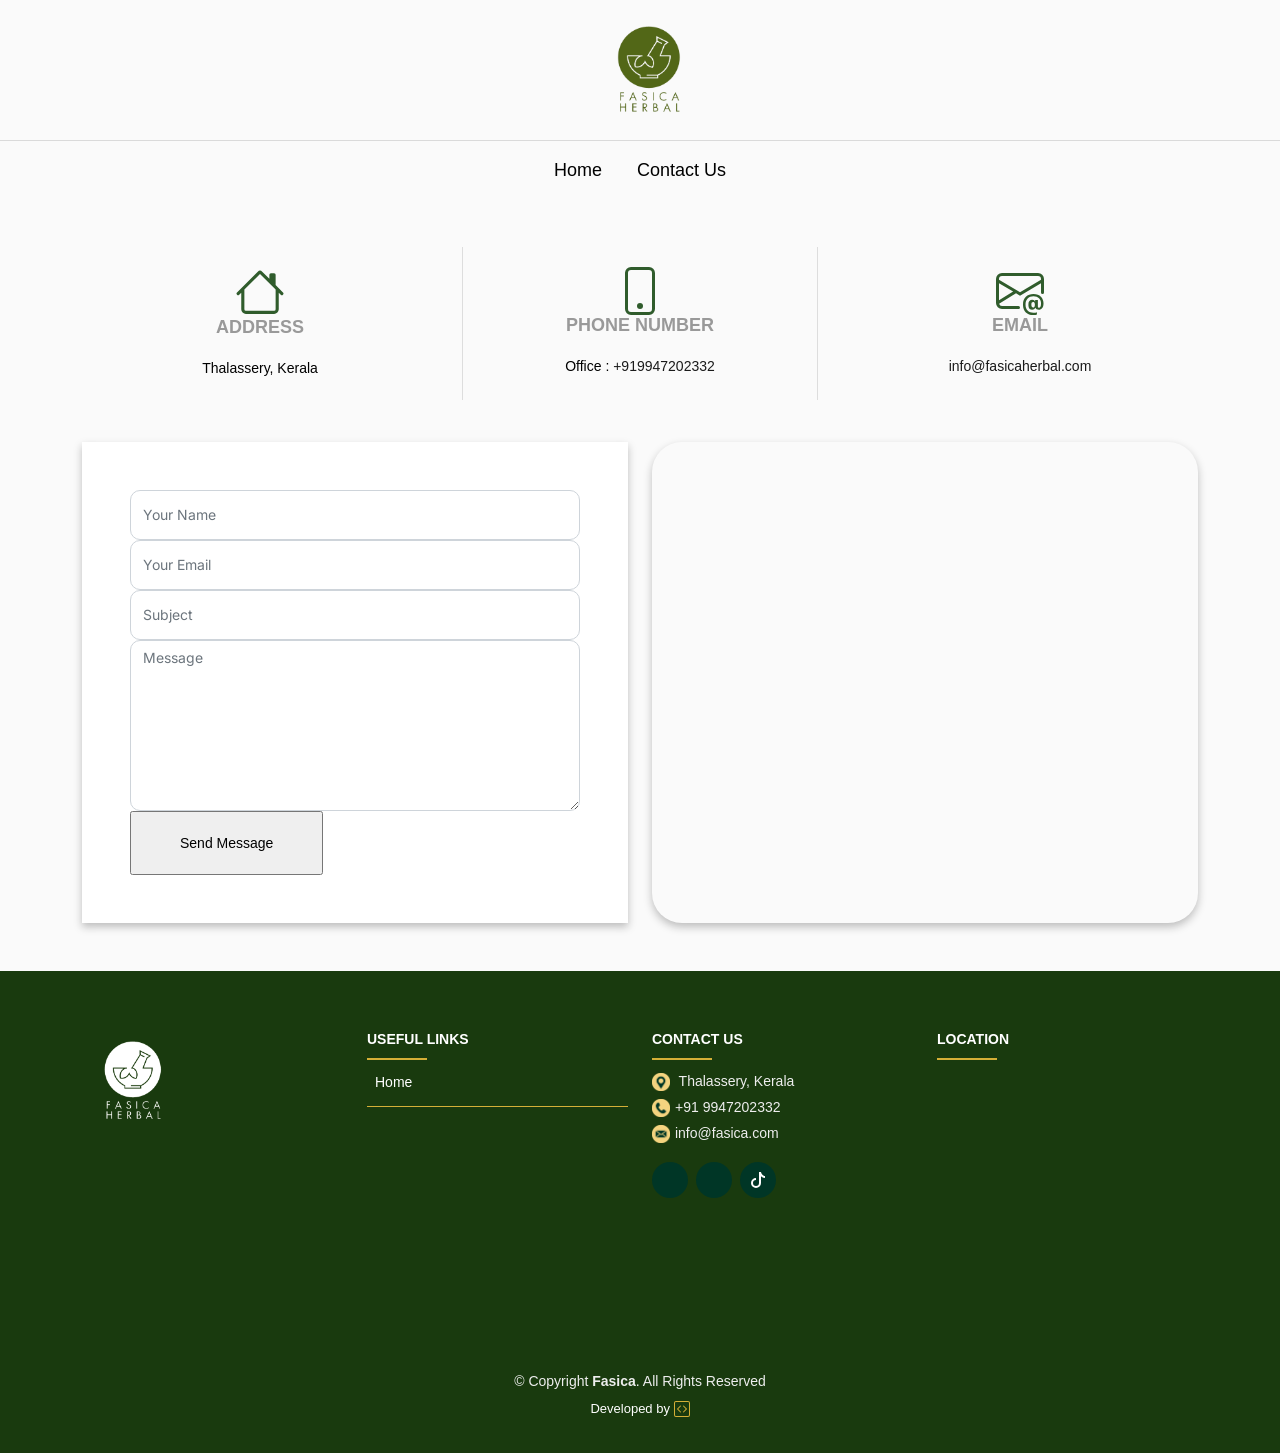
==== commit b23693b1: "changes" ====
--- a/contact.html
+++ b/contact.html
@@ -3,68 +3,68 @@
 
 <head>
   <meta charset="utf-8">
-	<meta name="viewport" content="width=device-width, initial-scale=1, shrink-to-fit=no">
-	<meta name="author" content="Muhammed Faisan">
-	<link rel="shortcut icon" href="images/logo.png">
-
-	<meta name="description" content="Fasica Herbal is a leading online platform for herbal skin care products." />
-	<meta name="keywords" content="FASICA,FASICS HERBAL" />
-
-    <!-- Bootstrap CSS -->
-    <link href="css/bootstrap.min.css" rel="stylesheet">
-    <link href="https://cdnjs.cloudflare.com/ajax/libs/font-awesome/6.0.0-beta3/css/all.min.css" rel="stylesheet">
-    <link rel="stylesheet" href="https://cdnjs.cloudflare.com/ajax/libs/font-awesome/4.7.0/css/font-awesome.min.css">
-    <link rel="stylesheet" href="https://cdn.jsdelivr.net/npm/swiper@11/swiper-bundle.min.css" />
-    <link href="css/tiny-slider.css" rel="stylesheet">
-    <link href="css/style.css" rel="stylesheet">
-    <link href="css/custom.css" rel="stylesheet">
-    <link href="css/shop.css" rel="stylesheet">
-    <link href="css/responsive.css" rel="stylesheet">
-    <title>Fasica Herbal</title>
+  <meta name="viewport" content="width=device-width, initial-scale=1, shrink-to-fit=no">
+  <meta name="author" content="Muhammed Faisan">
+  <link rel="shortcut icon" href="images/logo.png">
+
+  <meta name="description" content="Fasica Herbal is a leading online platform for herbal skin care products." />
+  <meta name="keywords" content="fasicaherbal,fasica herbal,FASICS HERBAL,fasicaherbal.com,fasicaskincare,fasicacare" />
+
+  <!-- Bootstrap CSS -->
+  <link href="css/bootstrap.min.css" rel="stylesheet">
+  <link href="https://cdnjs.cloudflare.com/ajax/libs/font-awesome/6.0.0-beta3/css/all.min.css" rel="stylesheet">
+  <link rel="stylesheet" href="https://cdnjs.cloudflare.com/ajax/libs/font-awesome/4.7.0/css/font-awesome.min.css">
+  <link rel="stylesheet" href="https://cdn.jsdelivr.net/npm/swiper@11/swiper-bundle.min.css" />
+  <link href="css/tiny-slider.css" rel="stylesheet">
+  <link href="css/style.css" rel="stylesheet">
+  <link href="css/custom.css" rel="stylesheet">
+  <link href="css/shop.css" rel="stylesheet">
+  <link href="css/responsive.css" rel="stylesheet">
+  <title>Fasica – Pure Herbal Care</title>
 </head>
 
 <body>
-    <section>
-        <!-- ===== HEADER ===== -->
-        <header class="header">
-
-            <div class="mobile-menu d-block d-sm-none" id="menuBtn">
-                <i class="fas fa-bars"></i>
-            </div>
-            <div class="social-icons">
-                <a href="https://www.instagram.com/fasicaherbal/" target="_blank"><i class="fa fa-instagram"></i></a>
-				<a href="https://wa.me/+919947202332" target="_blank"><i class="fa fa-whatsapp"></i></a>
-            </div>
-
-            <div class="logo">
-                <a href="index.html"><img src="images/logo.png" alt="Logo" style="width: auto;height: 110px;"></a>
-            </div>
-
-            <div class="header-icons">
-                <i class="fa fa-search"></i>
-                <i class="fa fa-shopping-bag"></i>
-            </div>
-
-        </header>
-        <!-- <div class="wrappers">
+  <section>
+    <!-- ===== HEADER ===== -->
+    <header class="header">
+
+      <div class="mobile-menu d-block d-sm-none" id="menuBtn">
+        <i class="fas fa-bars"></i>
+      </div>
+      <div class="social-icons">
+        <a href="https://www.instagram.com/fasicaherbal/" target="_blank"><i class="fa fa-instagram"></i></a>
+        <a href="https://wa.me/+919947202332" target="_blank"><i class="fa fa-whatsapp"></i></a>
+      </div>
+
+      <div class="logo">
+        <a href="index.html"><img src="images/logo.png" alt="Logo" style="width: auto;height: 110px;"></a>
+      </div>
+
+      <div class="header-icons">
+        <i class="fa fa-search"></i>
+        <i class="fa fa-shopping-bag"></i>
+      </div>
+
+    </header>
+    <!-- <div class="wrappers">
 			<div class="elements"></div>
 		</div> -->
-        <!-- ===== NAVBAR ===== -->
-        <nav class="navbar" id="navbar">
-            <a href="index.html">Home</a>
-            <!-- <a href="#">Printed</a>
+    <!-- ===== NAVBAR ===== -->
+    <nav class="navbar" id="navbar">
+      <a href="index.html">Home</a>
+      <!-- <a href="#">Printed</a>
 			<a href="#">Solids</a> -->
-            <!-- <a href="#">Exclusive Collection</a> -->
-            <!-- <a href="#">Accessories</a> -->
-            <!-- <a href="#">Flash Sale <span class="badge">UPTO 50%</span></a> -->
-            <!-- <a href="">About Us</a> -->
-            <!-- <a href="shop.html">Products</a> -->
-            <a href="contact.html">Contact Us</a>
-        </nav>
-    </section>
-    <!-- ===== Contact ===== -->
-
-    <section class="contact-section pt-5" loading="lazy">
+      <!-- <a href="#">Exclusive Collection</a> -->
+      <!-- <a href="#">Accessories</a> -->
+      <!-- <a href="#">Flash Sale <span class="badge">UPTO 50%</span></a> -->
+      <!-- <a href="">About Us</a> -->
+      <!-- <a href="shop.html">Products</a> -->
+      <a href="contact.html">Contact Us</a>
+    </nav>
+  </section>
+  <!-- ===== Contact ===== -->
+
+  <section class="contact-section pt-5" loading="lazy">
     <div class="container">
       <div class="row contact-info">
         <!-- <div class="w-100"></div> -->
@@ -145,96 +145,92 @@
 
 
 
-    <!--==========================
+  <!--==========================
     Footer
   ============================-->
-    <footer id="footer">
-        <div class="footer-top">
-            <div class="container">
-                <div class="row">
-
-                    <div class="col-lg-3 col-md-6 footer-info">
-                        <a href="#intro"><img src="images/logo2.png" alt="" title=""
-                                style="height:100px;width: auto;" /></a>
-                        <!-- <p class="pt-2">With experience in garment trading for more than a decade, NOWAZA Garments are
+  <footer id="footer">
+    <div class="footer-top">
+      <div class="container">
+        <div class="row">
+
+          <div class="col-lg-3 col-md-6 footer-info">
+            <a href="#intro"><img src="images/logo2.png" alt="" title="" style="height:100px;width: auto;" /></a>
+            <!-- <p class="pt-2">With experience in garment trading for more than a decade, Fasica Garments are
                             comfortable
                             clothing that becomes your second skin.</p> -->
-                    </div>
-
-                    <div class="col-lg-3 col-md-6 footer-links">
-                        <h4>Useful Links</h4>
-                        <ul>
-                            <li><i class="bi bi-chevron-right"></i> <a href="index.html">Home</a></li>
-                            <!-- <li><i class="bi bi-chevron-right"></i> <a href="">About us</a></li> -->
-                            <!-- <li><i class="bi bi-chevron-right"></i> <a href="shop.html">Products</a></li> -->
-                            <!-- <li><i class="bi bi-chevron-right"></i> <a href="#">Terms of service</a></li> -->
-                            <!-- <li><i class="bi bi-chevron-right"></i> <a href="#">Privacy policy</a></li> -->
-                        </ul>
-                    </div>
-
-                    <div class="col-lg-3 col-md-6 footer-contact ">
-                        <h4>Contact Us</h4>
-                        <p><img src="images/app/address.webp" alt=""
-                                style="height: 18px;width: auto; padding-right: 5px;" />
-                           Thalassery, Kerala
-                            <br>
-                            <strong><img src="images/app/call.webp" alt=""
-                                    style="height: 18px;width: auto; padding-right: 5px;" /></strong>+91 9947202332<br>
-                            <strong><img src="images/app/email.webp" alt=""
-                                    style="height: 18px;width: auto; padding-right: 5px;" /></strong>info@fasica.com<br>
-                        </p>
-
-                        <div class="social-links">
-                            <!-- <a class="twitter"><i class="f fa-twitter"></i></a> -->
-                            <a  class="facebook" target="_blank"><i
-                                    class="fa fa-facebook"></i></a>
-                            <a href="https://www.instagram.com/fasicaherbal/" class="instagram" target="_blank"><i
-                                    class="fa fa-instagram"></i></a>
-                            <!-- <a href="" class="instagram"><i class="bi bi-instagram"></i></a> -->
-                            <a  class="linkedin" target="_blank"><svg
-                                    xmlns="http://www.w3.org/2000/svg" width="16" height="16" fill="currentColor"
-                                    class="bi bi-tiktok" viewBox="0 0 16 16">
-                                    <path
-                                        d="M9 0h1.98c.144.715.54 1.617 1.235 2.512C12.895 3.389 13.797 4 15 4v2c-1.753 0-3.07-.814-4-1.829V11a5 5 0 1 1-5-5v2a3 3 0 1 0 3 3z" />
-                                </svg></a>
-                        </div>
-
-                    </div>
-
-                    <div class="col-lg-3 col-md-6 footer-links">
-                        <h4>Location</h4>
-                        <iframe
-                            src="https://www.google.com/maps/embed?pb=!1m18!1m12!1m3!1d64692.99221962881!2d75.45903575788276!3d11.765615210258597!2m3!1f0!2f0!3f0!3m2!1i1024!2i768!4f13.1!3m3!1m2!1s0x3ba4265aa19eeb65%3A0xf5e6181d3e97d10e!2sThalassery%2C%20Kerala%2C%20India!5e1!3m2!1sen!2sae!4v1774253520982!5m2!1sen!2sae"
-                            style="border:0; width: 100%; height: 200px;border-radius: 30px" allowfullscreen=""
-                            loading="lazy" referrerpolicy="no-referrer-when-downgrade"></iframe>
-                    </div>
-
-                </div>
-            </div>
-        </div>
-
-        <div class="container">
-            <div class="copyright">
-                &copy; Copyright <strong>NOWAZA</strong>. All Rights Reserved
-            </div>
-            <div class="credits" style="color: white;">
-				Developed by <a class="instagram" href="https://vuextech.com/" target="_blank">
-					<!-- <i class="bi bi-instagram" style="width:16px;height:16px;color:#C13584;"></i> -->
-					<svg xmlns="http://www.w3.org/2000/svg" width="16" height="16" fill="#D4AF37"
-						class="bi bi-code-square" viewBox="0 0 16 16">
-						<path
-							d="M14 1a1 1 0 0 1 1 1v12a1 1 0 0 1-1 1H2a1 1 0 0 1-1-1V2a1 1 0 0 1 1-1zM2 0a2 2 0 0 0-2 2v12a2 2 0 0 0 2 2h12a2 2 0 0 0 2-2V2a2 2 0 0 0-2-2z" />
-						<path
-							d="M6.854 4.646a.5.5 0 0 1 0 .708L4.207 8l2.647 2.646a.5.5 0 0 1-.708.708l-3-3a.5.5 0 0 1 0-.708l3-3a.5.5 0 0 1 .708 0m2.292 0a.5.5 0 0 0 0 .708L11.793 8l-2.647 2.646a.5.5 0 0 0 .708.708l3-3a.5.5 0 0 0 0-.708l-3-3a.5.5 0 0 0-.708 0" />
-					</svg>
-				</a>
-			</div>
-        </div>
-    </footer>
-    <!-- #footer -->
-
-    <!-- WhatsApp Button -->
-    <!-- <div class="wa__btn_popup" id="wa_button">
+          </div>
+
+          <div class="col-lg-3 col-md-6 footer-links">
+            <h4>Useful Links</h4>
+            <ul>
+              <li><i class="bi bi-chevron-right"></i> <a href="index.html">Home</a></li>
+              <!-- <li><i class="bi bi-chevron-right"></i> <a href="">About us</a></li> -->
+              <!-- <li><i class="bi bi-chevron-right"></i> <a href="shop.html">Products</a></li> -->
+              <!-- <li><i class="bi bi-chevron-right"></i> <a href="#">Terms of service</a></li> -->
+              <!-- <li><i class="bi bi-chevron-right"></i> <a href="#">Privacy policy</a></li> -->
+            </ul>
+          </div>
+
+          <div class="col-lg-3 col-md-6 footer-contact ">
+            <h4>Contact Us</h4>
+            <p><img src="images/app/address.webp" alt="" style="height: 18px;width: auto; padding-right: 5px;" />
+              Thalassery, Kerala
+              <br>
+              <strong><img src="images/app/call.webp" alt=""
+                  style="height: 18px;width: auto; padding-right: 5px;" /></strong>+91 9947202332<br>
+              <strong><img src="images/app/email.webp" alt=""
+                  style="height: 18px;width: auto; padding-right: 5px;" /></strong>info@fasica.com<br>
+            </p>
+
+            <div class="social-links">
+              <!-- <a class="twitter"><i class="f fa-twitter"></i></a> -->
+              <a class="facebook" target="_blank"><i class="fa fa-facebook"></i></a>
+              <a href="https://www.instagram.com/fasicaherbal/" class="instagram" target="_blank"><i
+                  class="fa fa-instagram"></i></a>
+              <!-- <a href="" class="instagram"><i class="bi bi-instagram"></i></a> -->
+              <a class="linkedin" target="_blank"><svg xmlns="http://www.w3.org/2000/svg" width="16" height="16"
+                  fill="currentColor" class="bi bi-tiktok" viewBox="0 0 16 16">
+                  <path
+                    d="M9 0h1.98c.144.715.54 1.617 1.235 2.512C12.895 3.389 13.797 4 15 4v2c-1.753 0-3.07-.814-4-1.829V11a5 5 0 1 1-5-5v2a3 3 0 1 0 3 3z" />
+                </svg></a>
+            </div>
+
+          </div>
+
+          <div class="col-lg-3 col-md-6 footer-links">
+            <h4>Location</h4>
+            <iframe
+              src="https://www.google.com/maps/embed?pb=!1m18!1m12!1m3!1d64692.99221962881!2d75.45903575788276!3d11.765615210258597!2m3!1f0!2f0!3f0!3m2!1i1024!2i768!4f13.1!3m3!1m2!1s0x3ba4265aa19eeb65%3A0xf5e6181d3e97d10e!2sThalassery%2C%20Kerala%2C%20India!5e1!3m2!1sen!2sae!4v1774253520982!5m2!1sen!2sae"
+              style="border:0; width: 100%; height: 200px;border-radius: 30px" allowfullscreen="" loading="lazy"
+              referrerpolicy="no-referrer-when-downgrade"></iframe>
+          </div>
+
+        </div>
+      </div>
+    </div>
+
+    <div class="container">
+      <div class="copyright">
+        &copy; Copyright <strong>Fasica</strong>. All Rights Reserved
+      </div>
+      <div class="credits" style="color: white;">
+        Developed by <a class="instagram" href="https://vuextech.com/" target="_blank">
+          <!-- <i class="bi bi-instagram" style="width:16px;height:16px;color:#C13584;"></i> -->
+          <svg xmlns="http://www.w3.org/2000/svg" width="16" height="16" fill="#D4AF37" class="bi bi-code-square"
+            viewBox="0 0 16 16">
+            <path
+              d="M14 1a1 1 0 0 1 1 1v12a1 1 0 0 1-1 1H2a1 1 0 0 1-1-1V2a1 1 0 0 1 1-1zM2 0a2 2 0 0 0-2 2v12a2 2 0 0 0 2 2h12a2 2 0 0 0 2-2V2a2 2 0 0 0-2-2z" />
+            <path
+              d="M6.854 4.646a.5.5 0 0 1 0 .708L4.207 8l2.647 2.646a.5.5 0 0 1-.708.708l-3-3a.5.5 0 0 1 0-.708l3-3a.5.5 0 0 1 .708 0m2.292 0a.5.5 0 0 0 0 .708L11.793 8l-2.647 2.646a.5.5 0 0 0 .708.708l3-3a.5.5 0 0 0 0-.708l-3-3a.5.5 0 0 0-.708 0" />
+          </svg>
+        </a>
+      </div>
+    </div>
+  </footer>
+  <!-- #footer -->
+
+  <!-- WhatsApp Button -->
+  <!-- <div class="wa__btn_popup" id="wa_button">
 
         <div class="wa__btn_popup_txt">
             Need help?<strong> Contact us</strong>
@@ -245,8 +241,8 @@
         </div>
 
     </div> -->
-    <!-- WhatsApp Popup -->
-    <!-- <div class="wa__popup_chat_box" id="wa_popup">
+  <!-- WhatsApp Popup -->
+  <!-- <div class="wa__popup_chat_box" id="wa_popup">
 
         <div class="wa__popup_heading">
             <div class="wa__popup_title">Questions? Doubts?</div>
@@ -270,7 +266,7 @@
                         </div>
 
                         <div>
-                            <div class="wa__member_name">Nowaza</div>
+                            <div class="wa__member_name">Fasica</div>
                             <div class="wa__member_duty">Support Team</div>
                         </div>
 
@@ -284,11 +280,11 @@
     </div> -->
 
 
-    <script src="https://cdn.jsdelivr.net/npm/swiper@11/swiper-bundle.min.js"></script>
-    <script src="js/bootstrap.bundle.min.js"></script>
-    <script src="js/tiny-slider.js"></script>
-    <script src="js/custom.js"></script>
-    <script src="js/style.js"></script>
+  <script src="https://cdn.jsdelivr.net/npm/swiper@11/swiper-bundle.min.js"></script>
+  <script src="js/bootstrap.bundle.min.js"></script>
+  <script src="js/tiny-slider.js"></script>
+  <script src="js/custom.js"></script>
+  <script src="js/style.js"></script>
 
 </body>
 
--- a/css/custom.css
+++ b/css/custom.css
@@ -154,7 +154,7 @@
     }
 
     .slide img {
-        height: 35vh;
+        height: 30vh;
     }
 
 
@@ -1493,4 +1493,202 @@
     .banner-container img {
         border-radius: 8px;
     }
+}
+
+/* SECTION */
+.skin-section {
+  position: relative;
+  height: 520px;
+  display: flex;
+  align-items: center;
+  justify-content: flex-start;
+  padding: 80px;
+  overflow: hidden;
+}
+
+/* 🎬 VIDEO BACKGROUND */
+.skin-video {
+  position: absolute;
+  top: 0;
+  left: 0;
+  width: 100%;
+  height: 100%;
+  object-fit: cover;
+  z-index: 0;
+  filter: brightness(0.65); /* dark for text visibility */
+}
+
+/* 🌫 OVERLAY (ABOVE VIDEO) */
+.skin-overlay {
+  position: absolute;
+  inset: 0;
+  /* background: linear-gradient(
+    90deg,
+    rgba(0,0,0,0.6) 0%,
+    rgba(0,0,0,0.3) 40%,
+    rgba(0,0,0,0) 100%
+  ); */
+  z-index: 1;
+}
+
+/* CONTENT */
+.skin-content {
+  position: relative;
+  z-index: 2;
+  max-width: 500px;
+  color: #fff;
+  animation: fadeUp 1s ease;
+}
+
+/* BUTTON */
+.skin-btn {
+  background: #fff;
+  color: #000;
+  padding: 12px 28px;
+  border-radius: 30px;
+  text-decoration: none;
+  font-weight: 600;
+  transition: 0.3s;
+}
+.skin-btn:hover {
+  background: #000;
+  color: #fff;
+}
+
+/* COMPARE CARD */
+.skin-compare {
+  position: absolute;
+  right: 80px;
+  top: 50%;
+  transform: translateY(-50%);
+  width: 350px;
+  border-radius: 20px;
+  overflow: hidden;
+  box-shadow: 0 20px 40px rgba(0,0,0,0.4);
+  z-index: 2;
+}
+
+/* IMAGES */
+.skin-compare img {
+  width: 100%;
+  display: block;
+}
+
+/* BEFORE IMAGE */
+.skin-before {
+  position: absolute;
+  top: 0;
+  left: 0;
+  width: 100%;
+  clip-path: inset(0 50% 0 0);
+}
+
+/* SLIDER LINE */
+.skin-slider {
+  position: absolute;
+  top: 0;
+  left: 50%;
+  width: 3px;
+  height: 100%;
+  background: #fff;
+  cursor: ew-resize;
+}
+
+/* HANDLE */
+.skin-handle {
+  position: absolute;
+  top: 50%;
+  left: -18px;
+  width: 36px;
+  height: 36px;
+  background: #fff;
+  border-radius: 50%;
+  text-align: center;
+  line-height: 36px;
+  transform: translateY(-50%);
+  font-size: 14px;
+  box-shadow: 0 5px 20px rgba(0,0,0,0.3);
+}
+
+/* ANIMATIONS */
+@keyframes fadeUp {
+  from {opacity: 0; transform: translateY(40px);}
+  to {opacity: 1; transform: translateY(0);}
+}
+
+/* 📱 MOBILE RESPONSIVE */
+@media(max-width: 768px){
+  .skin-section {
+    flex-direction: column;
+    height: auto;
+    padding: 40px 20px;
+  }
+
+  .skin-content {
+    text-align: center;
+  }
+
+  .skin-title {
+    font-size: 32px;
+  }
+
+  .skin-compare {
+    position: relative;
+    right: auto;
+    top: auto;
+    transform: none;
+    margin-top: 30px;
+    width: 100%;
+    max-width: 320px;
+  }
+}
+
+/* Button Group */
+.fs-btn-group {
+  margin-top: auto;
+}
+
+/* Base Button */
+.btn-modern {
+  flex: 1;
+  text-align: center;
+  padding: 10px 12px;
+  border-radius: 6px;
+  font-size: 13px;
+  font-weight: 600;
+  text-decoration: none;
+  transition: all 0.25s ease;
+  border: 1px solid #e5e5e5;
+}
+
+/* Quick View (Light Style) */
+.btn-view {
+  background: #fff;
+  color: #333;
+}
+
+.btn-view:hover {
+  background: #f8f8f8;
+  border-color: #ccc;
+}
+
+/* Quick Buy (Primary Button) */
+.btn-buy {
+  background: #111;
+  color: #fff;
+  border-color: #111;
+}
+
+.btn-buy:hover {
+  background: #000;
+  transform: translateY(-2px);
+  box-shadow: 0 6px 12px rgba(0,0,0,0.15);
+}
+
+/* Mobile Fix */
+@media(max-width: 576px) {
+  .btn-modern {
+    font-size: 12px;
+    padding: 8px;
+  }
 }
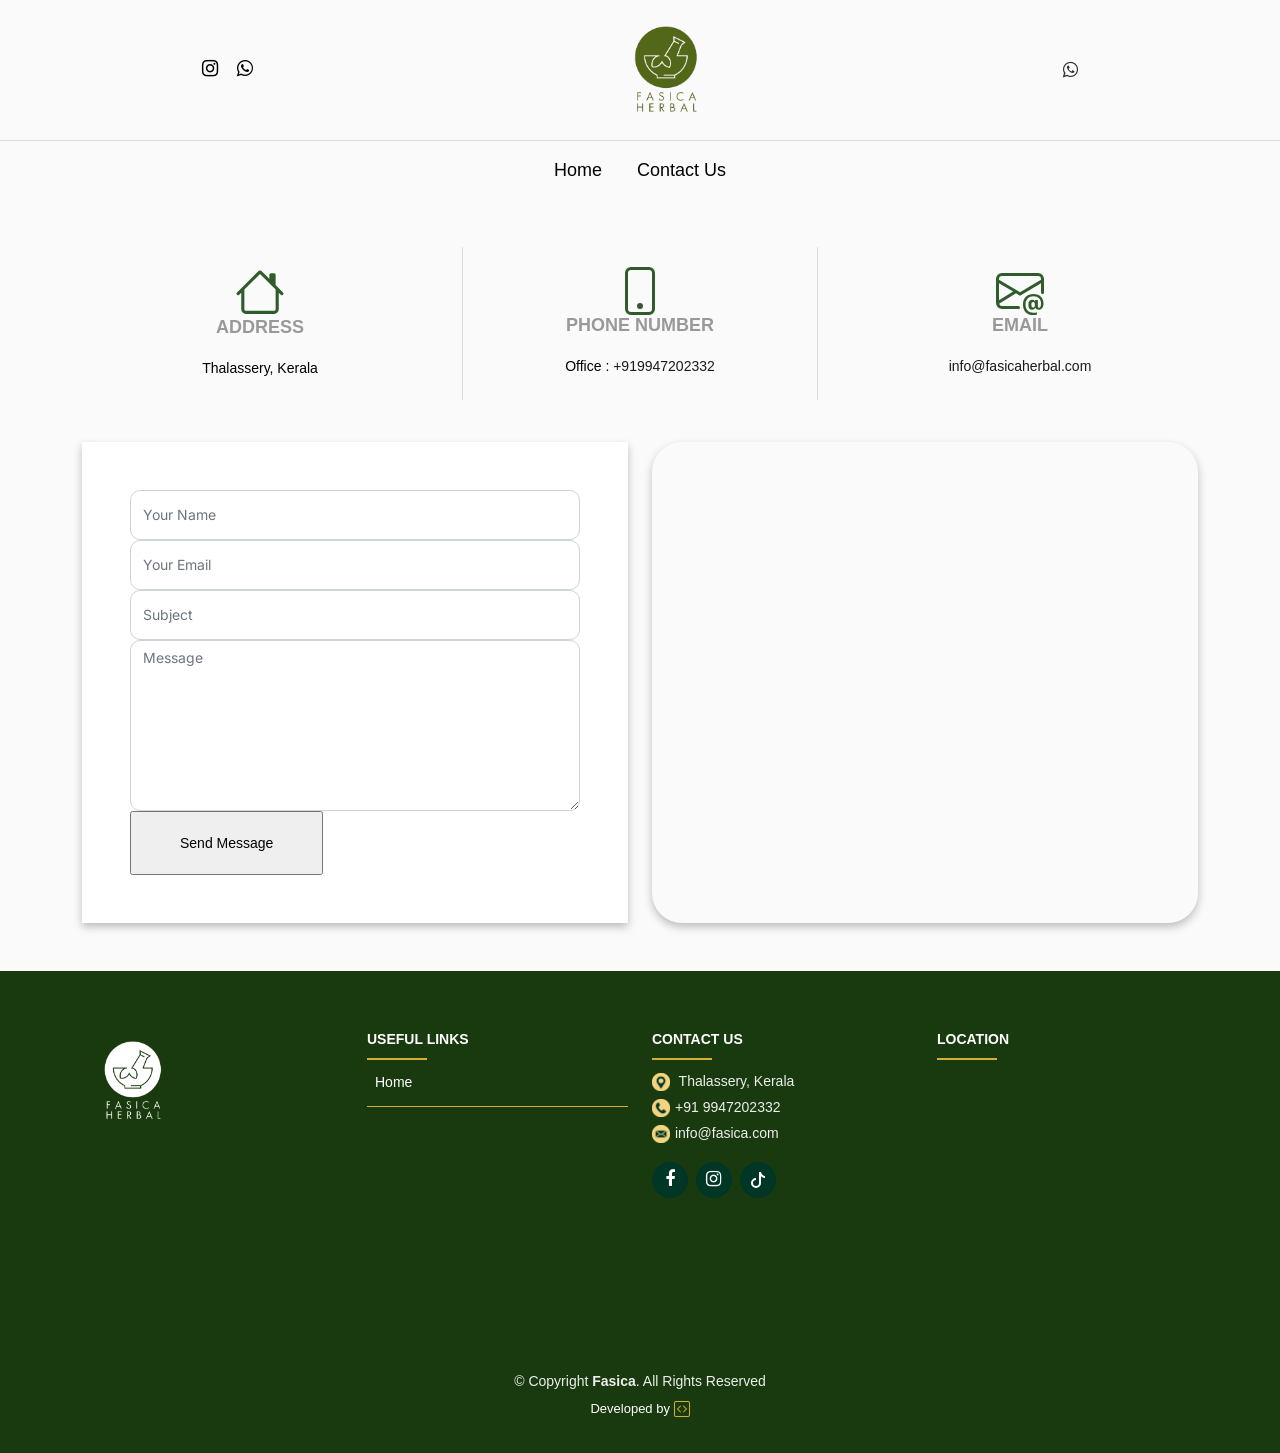
==== commit e1bad9b2: "yes" ====
--- a/contact.html
+++ b/contact.html
@@ -41,8 +41,7 @@
       </div>
 
       <div class="header-icons">
-        <i class="fa fa-search"></i>
-        <i class="fa fa-shopping-bag"></i>
+         <a href="https://wa.me/+919947202332" target="_blank"><i class="fa fa-whatsapp"></i></a>
       </div>
 
     </header>
@@ -92,7 +91,7 @@
             </svg>
             <h3>Phone Number</h3>
             <!-- <p data-aos="fade-up">Tel : <a href="tel:+971">04 2240140</a></p> -->
-            <p data-aos="fade-up">Office : <a href="tel:+919947202332">+919947202332</a></p>
+            <p data-aos="fade-up">Office : <a >+919947202332</a></p>
           </div>
           <!-- </div> -->
         </div>
@@ -107,7 +106,7 @@
                 d="M14.247 14.269c1.01 0 1.587-.857 1.587-2.025v-.21C15.834 10.43 14.64 9 12.52 9h-.035C10.42 9 9 10.36 9 12.432v.214C9 14.82 10.438 16 12.358 16h.044c.594 0 1.018-.074 1.237-.175v-.73c-.245.11-.673.18-1.18.18h-.044c-1.334 0-2.571-.788-2.571-2.655v-.157c0-1.657 1.058-2.724 2.64-2.724h.04c1.535 0 2.484 1.05 2.484 2.326v.118c0 .975-.324 1.39-.639 1.39-.232 0-.41-.148-.41-.42v-2.19h-.906v.569h-.03c-.084-.298-.368-.63-.954-.63-.778 0-1.259.555-1.259 1.4v.528c0 .892.49 1.434 1.26 1.434.471 0 .896-.227 1.014-.643h.043c.118.42.617.648 1.12.648Zm-2.453-1.588v-.227c0-.546.227-.791.573-.791.297 0 .572.192.572.708v.367c0 .573-.253.744-.564.744-.354 0-.581-.215-.581-.8Z" />
             </svg>
             <h3>Email</h3>
-            <p data-aos="fade-up"><a href="mailto:info@fasicaherbal.com">info@fasicaherbal.com</a></p>
+            <p data-aos="fade-up"><a >info@fasicaherbal.com</a></p>
           </div>
           <!-- </div> -->
         </div>
--- a/css/custom.css
+++ b/css/custom.css
@@ -1654,7 +1654,7 @@
   text-align: center;
   padding: 10px 12px;
   border-radius: 6px;
-  font-size: 13px;
+  font-size: 14px;
   font-weight: 600;
   text-decoration: none;
   transition: all 0.25s ease;
@@ -1688,7 +1688,7 @@
 /* Mobile Fix */
 @media(max-width: 576px) {
   .btn-modern {
-    font-size: 12px;
+    font-size: 14px;
     padding: 8px;
   }
 }
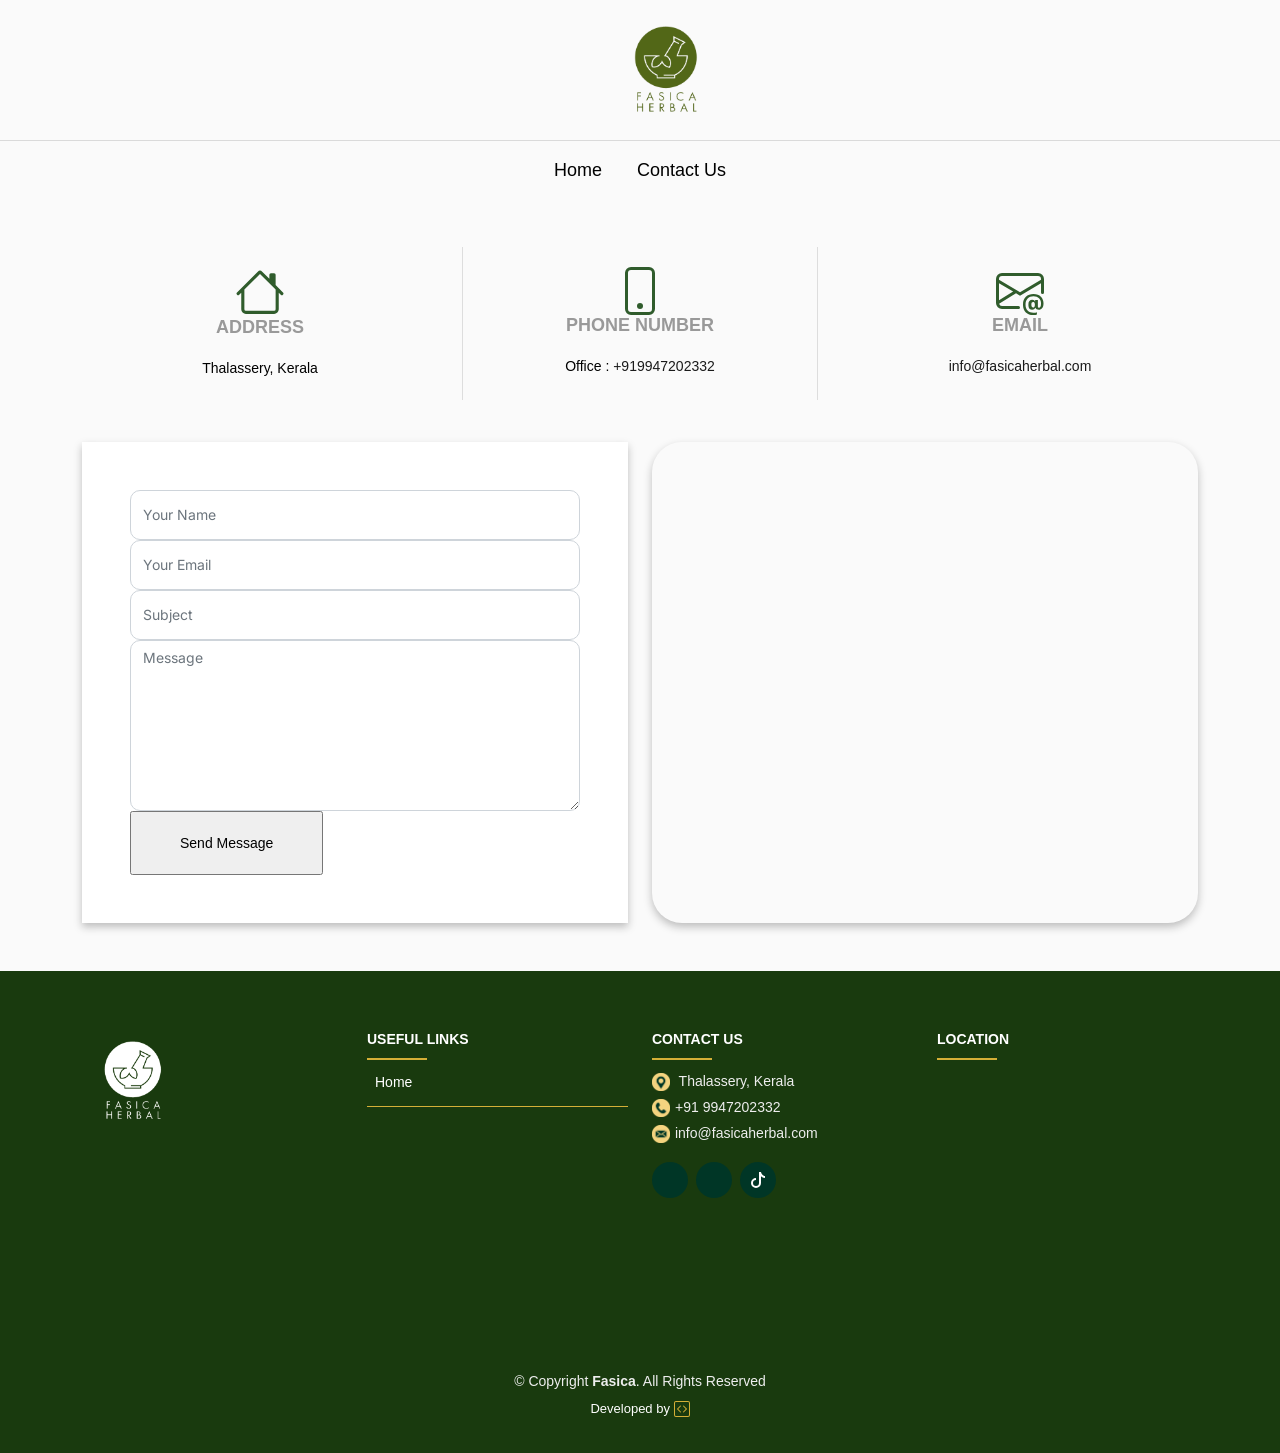
==== commit 6d86b361: "CHANGES" ====
--- a/contact.html
+++ b/contact.html
@@ -178,7 +178,7 @@
               <strong><img src="images/app/call.webp" alt=""
                   style="height: 18px;width: auto; padding-right: 5px;" /></strong>+91 9947202332<br>
               <strong><img src="images/app/email.webp" alt=""
-                  style="height: 18px;width: auto; padding-right: 5px;" /></strong>info@fasica.com<br>
+                  style="height: 18px;width: auto; padding-right: 5px;" /></strong>info@fasicaherbal.com<br>
             </p>
 
             <div class="social-links">
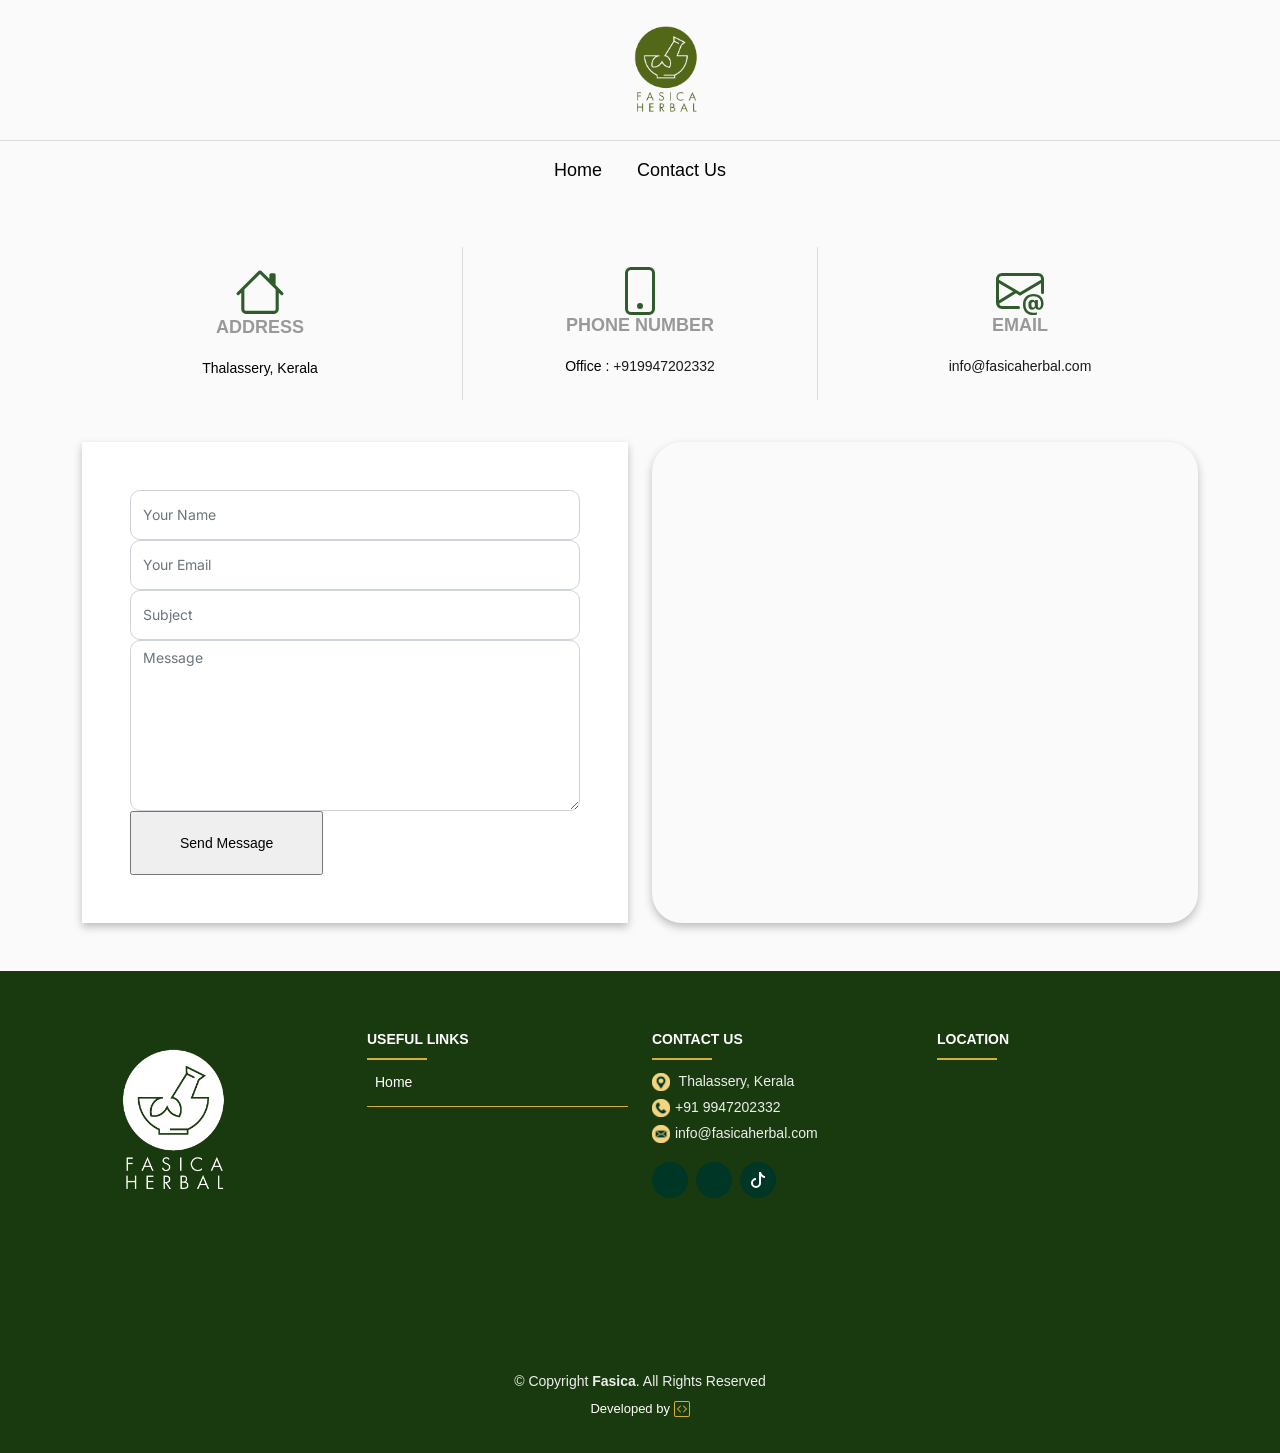
==== commit 058a7d10: "changes" ====
--- a/contact.html
+++ b/contact.html
@@ -153,7 +153,8 @@
         <div class="row">
 
           <div class="col-lg-3 col-md-6 footer-info">
-            <a href="#intro"><img src="images/logo2.png" alt="" title="" style="height:100px;width: auto;" /></a>
+            <a href="index.html"><img src="images/logo2.png" alt="" title=""
+								style="height:180px;width: auto;" /></a>
             <!-- <p class="pt-2">With experience in garment trading for more than a decade, Fasica Garments are
                             comfortable
                             clothing that becomes your second skin.</p> -->
